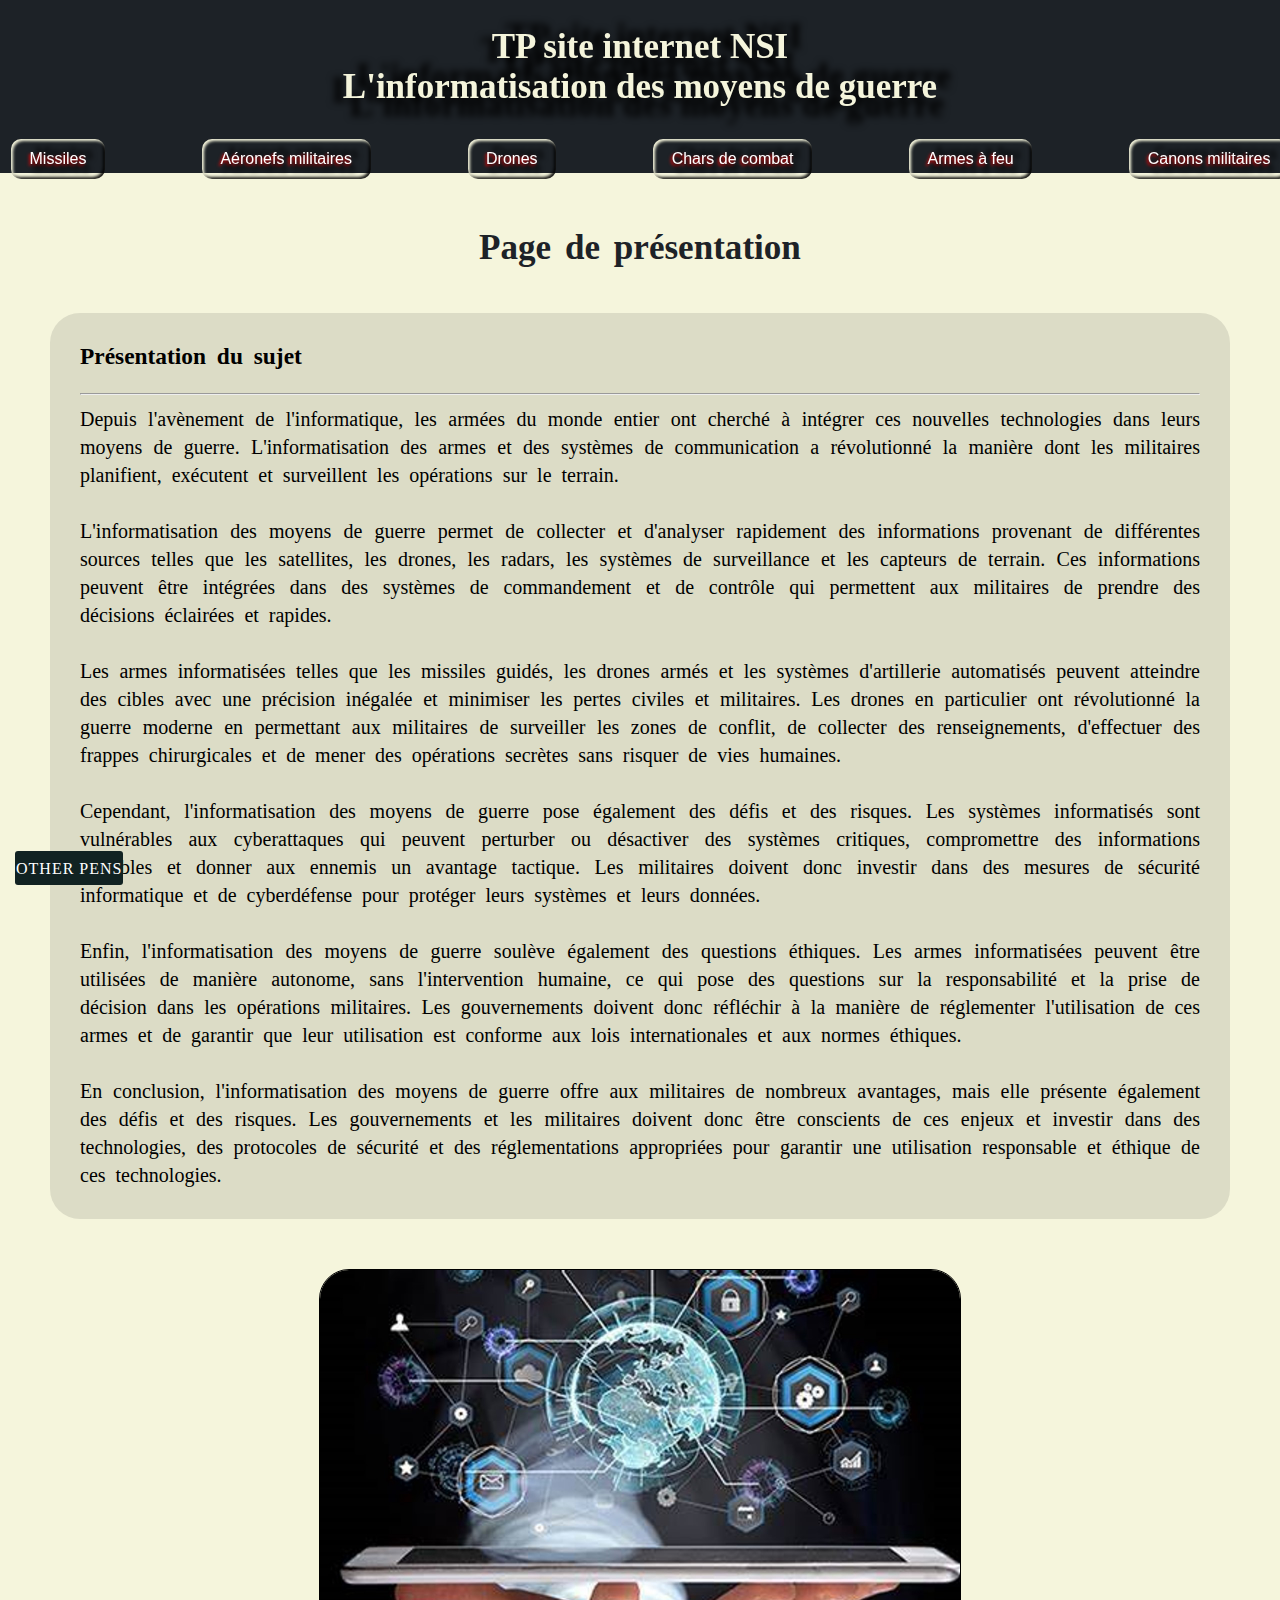
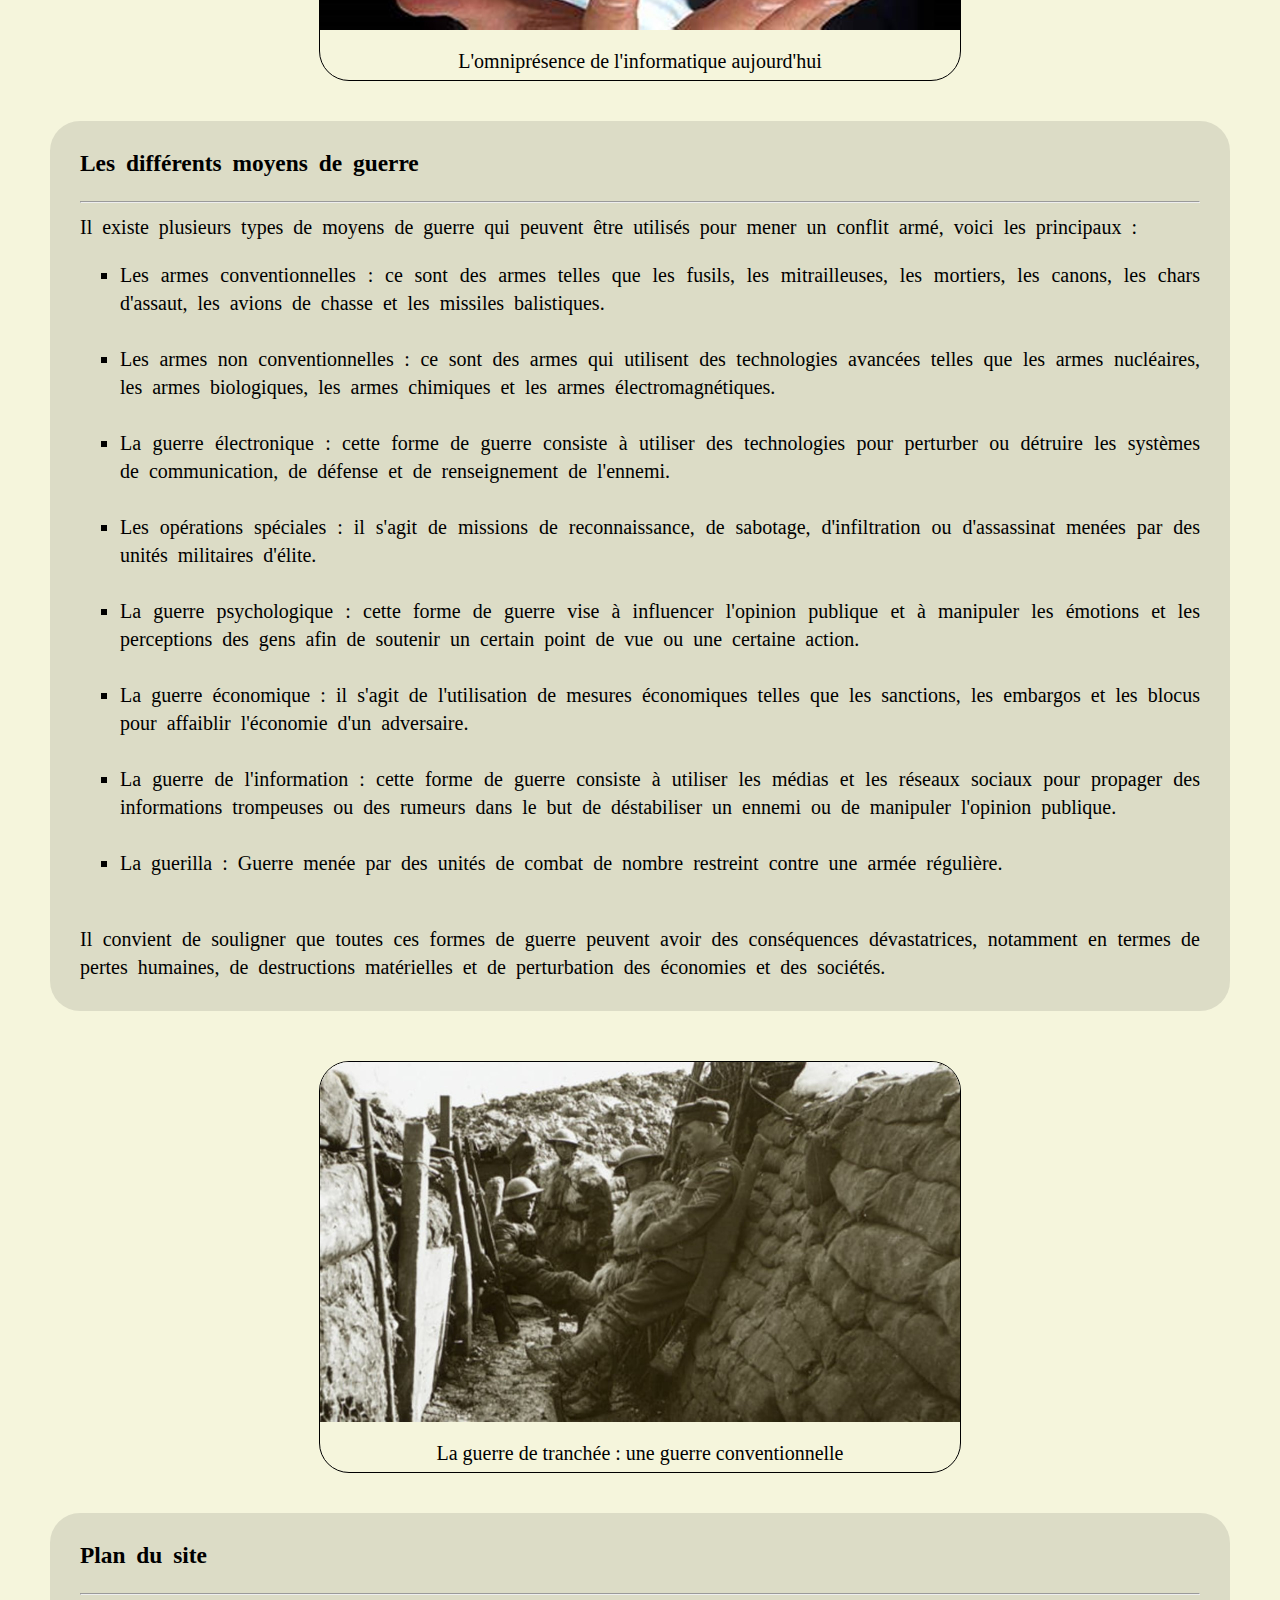
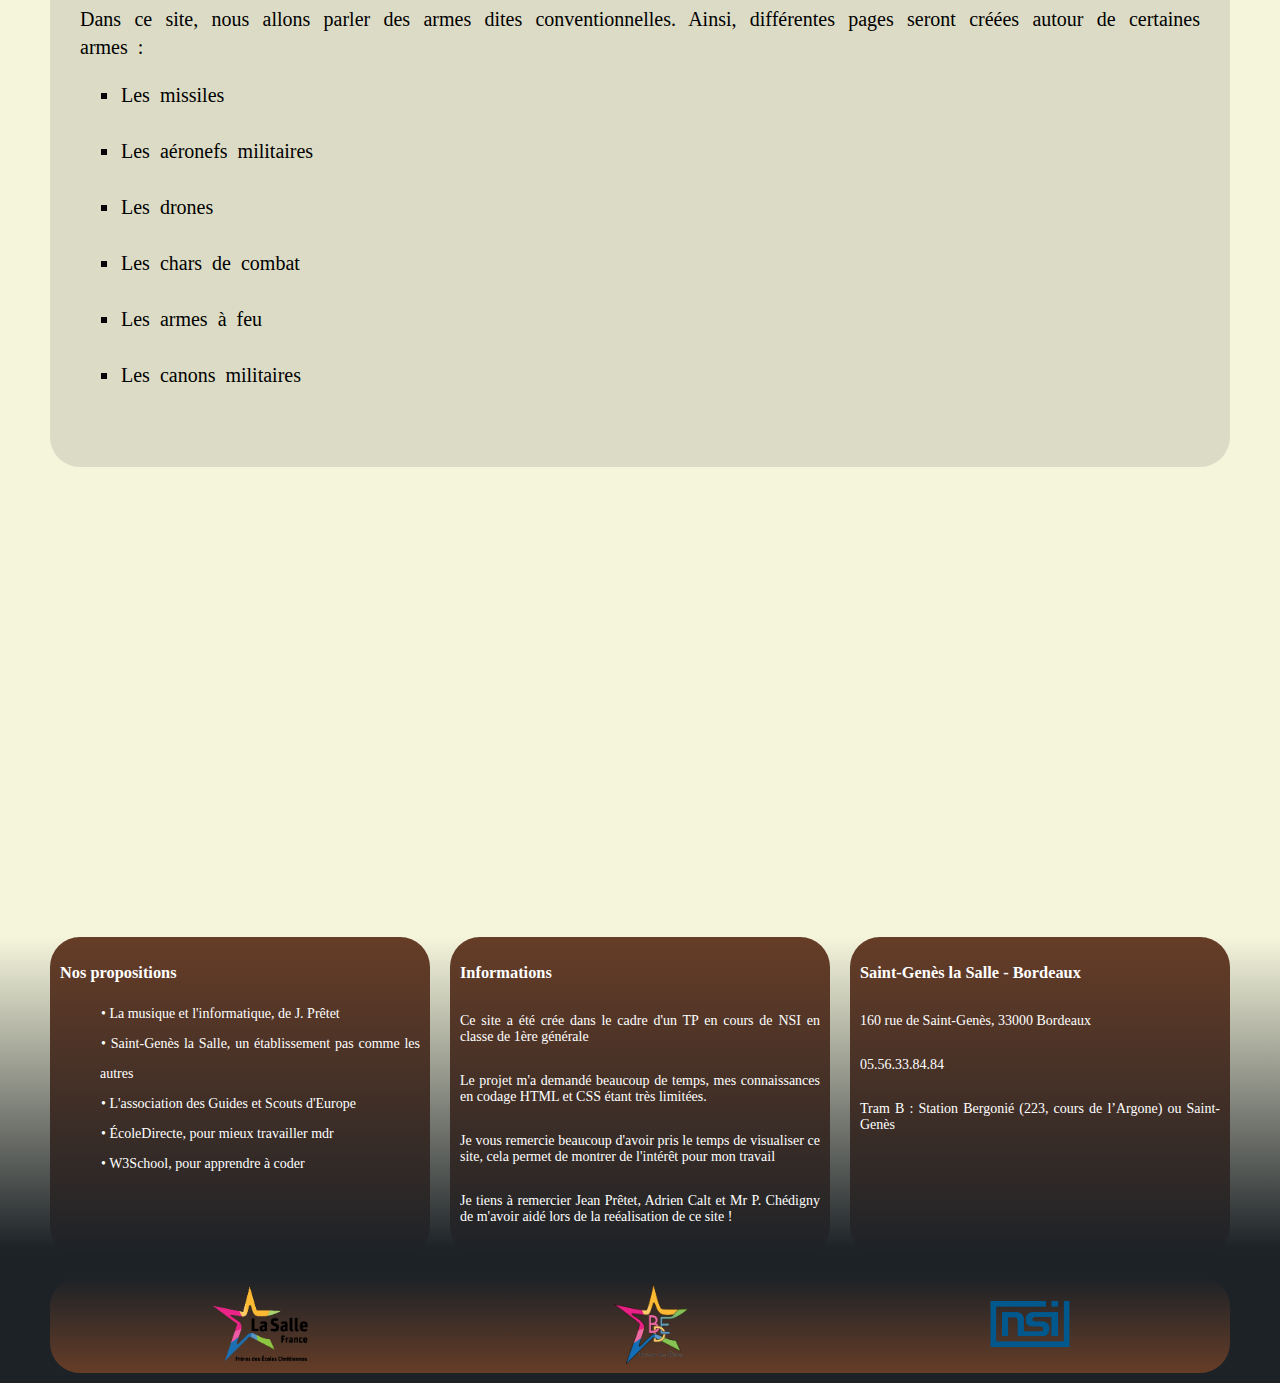
==== index.html @ 7aac9951 "Add files via upload" ====
﻿<!DOCTYPE html>
<html lang="fr">
    <head>
        <title> I ♥ el Ched ! </title>
        <meta charset="utf-8" />
        <link rel="stylesheet" href="code%20css%20essai%20footer.css" >
        <link rel="icon" type="image.png" sizes="50x50" href="tanklogo.jpg">
        <link rel="stylesheet" href="http://fonts.googleapis.com/css?family=Sassy Frass">
    </head>

    <body>
        <div class="entete-de-page"> 
            
            <a href="index.html"><div class="titre">
                 TP site internet NSI<br>L'informatisation des moyens de guerre
            </div></a>
            <div class="bloc-menu">
              <a href="code%20page%20missile%20tete%20chercheuse.html">
                 <button class="favorite styled"
                 type="button">
                 Missiles
              </button></a>
              <a href="code%20page%20avion%20de%20combat%20et%20de%20transport.html">
                 <button class="favorite styled"
                 type="button">
                 Aéronefs militaires
              </button></a>
              <a href="code%20page%20drones.html">
                 <button class="favorite styled"
                 type="button">
                 Drones 
              </button></a>
              <a href="code%20page%20chars%20de%20combat.html">
                 <button class="favorite styled"
                 type="button">
                 Chars de combat
              </button></a>
              <a href="code%20page%20espionnage%20informatique.html">
                 <button class="favorite styled"
                 type="button">
                 Armes à feu
              </button></a>
              <a href="code%20page%20t%C3%A9l%C3%A9communications.html"> 
                 <button class="favorite styled"
                 type="button">
                 Canons militaires
              </button></a>
            </div>
        </div>
        
        <div class="contenu">
            <div class="texte">
                <div class="soustitre">
                    <h3>Page de présentation</h3>
                </div>
    
                <div class="partieun">
                    <h3>Présentation du sujet</h3>
                    <hr>
                    Depuis l'avènement de l'informatique, les armées du monde entier ont cherché à intégrer ces nouvelles technologies dans leurs moyens de guerre. L'informatisation des armes et des systèmes de communication a révolutionné la manière dont les militaires planifient, exécutent et surveillent les opérations sur le terrain.
                    <br><br>
                    L'informatisation des moyens de guerre permet de collecter et d'analyser rapidement des informations provenant de différentes sources telles que les satellites, les drones, les radars, les systèmes de surveillance et les capteurs de terrain. Ces informations peuvent être intégrées dans des systèmes de commandement et de contrôle qui permettent aux militaires de prendre des décisions éclairées et rapides.
                    <br><br>            
                    Les armes informatisées telles que les missiles guidés, les drones armés et les systèmes d'artillerie automatisés peuvent atteindre des cibles avec une précision inégalée et minimiser les pertes civiles et militaires. Les drones en particulier ont révolutionné la guerre moderne en permettant aux militaires de surveiller les zones de conflit, de collecter des renseignements, d'effectuer des frappes chirurgicales et de mener des opérations secrètes sans risquer de vies humaines.
                    <br><br>
                    Cependant, l'informatisation des moyens de guerre pose également des défis et des risques. Les systèmes informatisés sont vulnérables aux cyberattaques qui peuvent perturber ou désactiver des systèmes critiques, compromettre des informations sensibles et donner aux ennemis un avantage tactique. Les militaires doivent donc investir dans des mesures de sécurité informatique et de cyberdéfense pour protéger leurs systèmes et leurs données.
                    <br><br>
                    Enfin, l'informatisation des moyens de guerre soulève également des questions éthiques. Les armes informatisées peuvent être utilisées de manière autonome, sans l'intervention humaine, ce qui pose des questions sur la responsabilité et la prise de décision dans les opérations militaires. Les gouvernements doivent donc réfléchir à la manière de réglementer l'utilisation de ces armes et de garantir que leur utilisation est conforme aux lois internationales et aux normes éthiques.
                    <br><br>
                    En conclusion, l'informatisation des moyens de guerre offre aux militaires de nombreux avantages, mais elle présente également des défis et des risques. Les gouvernements et les militaires doivent donc être conscients de ces enjeux et investir dans des technologies, des protocoles de sécurité et des réglementations appropriées pour garantir une utilisation responsable et éthique de ces technologies.
                </div>
                <div class=photos>
                    <div class=galerie1presentation>
                        <img src="presentation1.jpg" alt="avènement de l'informatique" height="360px"/>
                        <p>L'omniprésence de l'informatique aujourd'hui</p>
                    </div><div class=galerie1presentation>
                        <img src="presentation2.jpg" alt="informatisation armes" height="360px"/>
                        <p>Informatisation des armes de guerre</p>
                    </div><div class=galerie1presentation>
                        <img src="presentation3.jpg" alt="armes intelligentes" height="360px"/>
                        <p>Le développement des armes intelligents au Canada</p>
                    </div><div class=galerie1presentation>
                        <img src="presentation4.jpg" alt="robot militaires" height="360px"/>
                        <p>L'apparation progressive des robots militaires</p>
                    </div> 
                </div>
                <div class="partiedeux">
                    <h3>Les différents moyens de guerre</h3>
                    <hr>
                    Il existe plusieurs types de moyens de guerre qui peuvent être utilisés pour mener un conflit armé, voici les principaux :
                    <ul class="listemoyen">
                        <li>Les armes conventionnelles : ce sont des armes telles que les fusils, les mitrailleuses, les mortiers, les canons, les chars d'assaut, les avions de chasse et les missiles balistiques.</li><br>
                        <li>Les armes non conventionnelles : ce sont des armes qui utilisent des technologies avancées telles que les armes nucléaires, les armes biologiques, les armes chimiques et les armes électromagnétiques.</li><br>
                        <li>La guerre électronique : cette forme de guerre consiste à utiliser des technologies pour perturber ou détruire les systèmes de communication, de défense et de renseignement de l'ennemi.</li><br>
                        <li>Les opérations spéciales : il s'agit de missions de reconnaissance, de sabotage, d'infiltration ou d'assassinat menées par des unités militaires d'élite.</li><br>
                        <li>La guerre psychologique : cette forme de guerre vise à influencer l'opinion publique et à manipuler les émotions et les perceptions des gens afin de soutenir un certain point de vue ou une certaine action.</li><br>
                        <li>La guerre économique : il s'agit de l'utilisation de mesures économiques telles que les sanctions, les embargos et les blocus pour affaiblir l'économie d'un adversaire.</li><br>
                        <li>La guerre de l'information : cette forme de guerre consiste à utiliser les médias et les réseaux sociaux pour propager des informations trompeuses ou des rumeurs dans le but de déstabiliser un ennemi ou de manipuler l'opinion publique.</li><br>
                        <li>La guerilla : Guerre menée par des unités de combat de nombre restreint contre une armée régulière.</li><br>
                    </ul>
                        Il convient de souligner que toutes ces formes de guerre peuvent avoir des conséquences dévastatrices, notamment en termes de pertes humaines, de destructions matérielles et de perturbation des économies et des sociétés.
                </div>
                <div class=photos>
                    <div class=galerie2presentation>
                        <img src="presentation11.jpg" alt="tranchée" height="360px"/>
                        <p>La guerre de tranchée : une guerre conventionnelle</p>
                    </div><div class=galerie2presentation>
                        <img src="presentation12.jpg" alt="nagasaki" height="360px"/>
                        <p>Les bombes nucléaire sur le Japon : une guerre non-conventionnelle</p>
                    </div><div class=galerie2presentation>
                        <img src="presentation13.jpg" alt="opération barkhane" height="360px"/>
                        <p>Opération Barkhane : les forces spéciales françaises au Sahel</p>
                    </div><div class=galerie2presentation>
                        <img src="presentation14.jpg" alt="gueriila espagnole" height="360px"/>
                        <p>La guerilla espagnole contre l'armée napoléonienne</p>
                    </div>                    
                </div>
                <div class="partietrois">
                    <h3>Plan du site</h3>
                    <hr>
                    Dans ce site, nous allons parler des armes dites conventionnelles. Ainsi, différentes pages seront créées autour de certaines armes : 
                    <ul class="plandusite">
                        <li><a href="code%20page%20missile%20tete%20chercheuse.html">Les missiles</a></li><br>
                        <li><a href="code%20page%20avion%20de%20combat%20et%20de%20transport.html">Les aéronefs militaires</a></li><br>
                        <li><a href="code%20page%20drones.html">Les drones</a></li><br>
                        <li><a href="code%20page%20chars%20de%20combat.html">Les chars de combat</a></li><br>
                        <li><a href="code%20page%20espionnage%20informatique.html">Les armes à feu</a></li><br>
                        <li><a href="code%20page%20t%C3%A9l%C3%A9communications.html">Les canons militaires</a></li><br>
                    </ul>
                </div>
            </div>
            <div class="citation">
                 <h1>Soutenir la paix contre la guerre cela équivaut à soutenir la raison contre la folie.</h1><br><h1>Edmond Thiaudière - La soif du juste (1895)</h1>
                 <a target="_blank" href="http://codepen.io/Moslim/" class="white-mode">OTHER PENS</a>
            </div>
        </div>
        
        <footer>
            <div class="contenu-footer">
                <div class="propos">
                    <h3>Nos propositions</h3>
                    <ul class="liste-prop">
                        <li><a href="https://jeanprt.github.io/index.html" target="_blank">• La musique et l'informatique, de J. Prêtet</a></li>
                        <li><a href="https://www.saint-genes.com/" target="_blank">• Saint-Genès la Salle, un établissement pas comme les autres</a></li>
                        <li><a href= "https://www.scouts-europe.org/" target="_blank">• L'association des Guides et Scouts d'Europe</a></li>
                        <li><a href="https://www.ecoledirecte.com/" target="_blank">• ÉcoleDirecte, pour mieux travailler mdr</a></li>
                        <li><a href="https://www.w3schools.com/" target="_blank">• W3School, pour apprendre à coder</a></li>
                    </ul>
                </div>
                <div class="infos">
                    <h3>Informations</h3>
                    <p>Ce site a été crée dans le cadre d'un TP en cours de NSI en classe de 1ère générale</p>
                    <p>Le projet m'a demandé beaucoup de temps, mes connaissances en codage HTML et CSS étant très limitées.</p>
                    <p>Je vous remercie beaucoup d'avoir pris le temps de visualiser ce site, cela permet de montrer de l'intérêt pour mon travail</p>
                    <p>Je tiens à remercier Jean Prêtet, Adrien Calt et Mr P. Chédigny de m'avoir aidé lors de la reéalisation de ce site !</p>
                </div>
                <div class="contact">
                    <h3>Saint-Genès la Salle - Bordeaux</h3>
                    <p>160 rue de Saint-Genès, 33000 Bordeaux</p>
                    <p>05.56.33.84.84</p>
                    <p>Tram B : Station Bergonié (223, cours de l’Argone) ou Saint-Genès</p>
                    </div>
            </div>
            <div class="logos">
                    <a href="https://lasallefrance.fr/" target="_blank"><img src="LaSalle.png" height="80"/></a>
                    <a href="https://www.instagram.com/saintgenes.bde/" target="_blank"><img src="BDE.png" height="80"/></a> 
                <a href="https://www.education.gouv.fr/reussir-au-lycee/la-specialite-numerique-et-sciences-informatiques-au-bac-325448" target="_blank"><img src="OIP.jpeg" height="80"/></a>
            </div>
        </footer>
    </body>
</html>
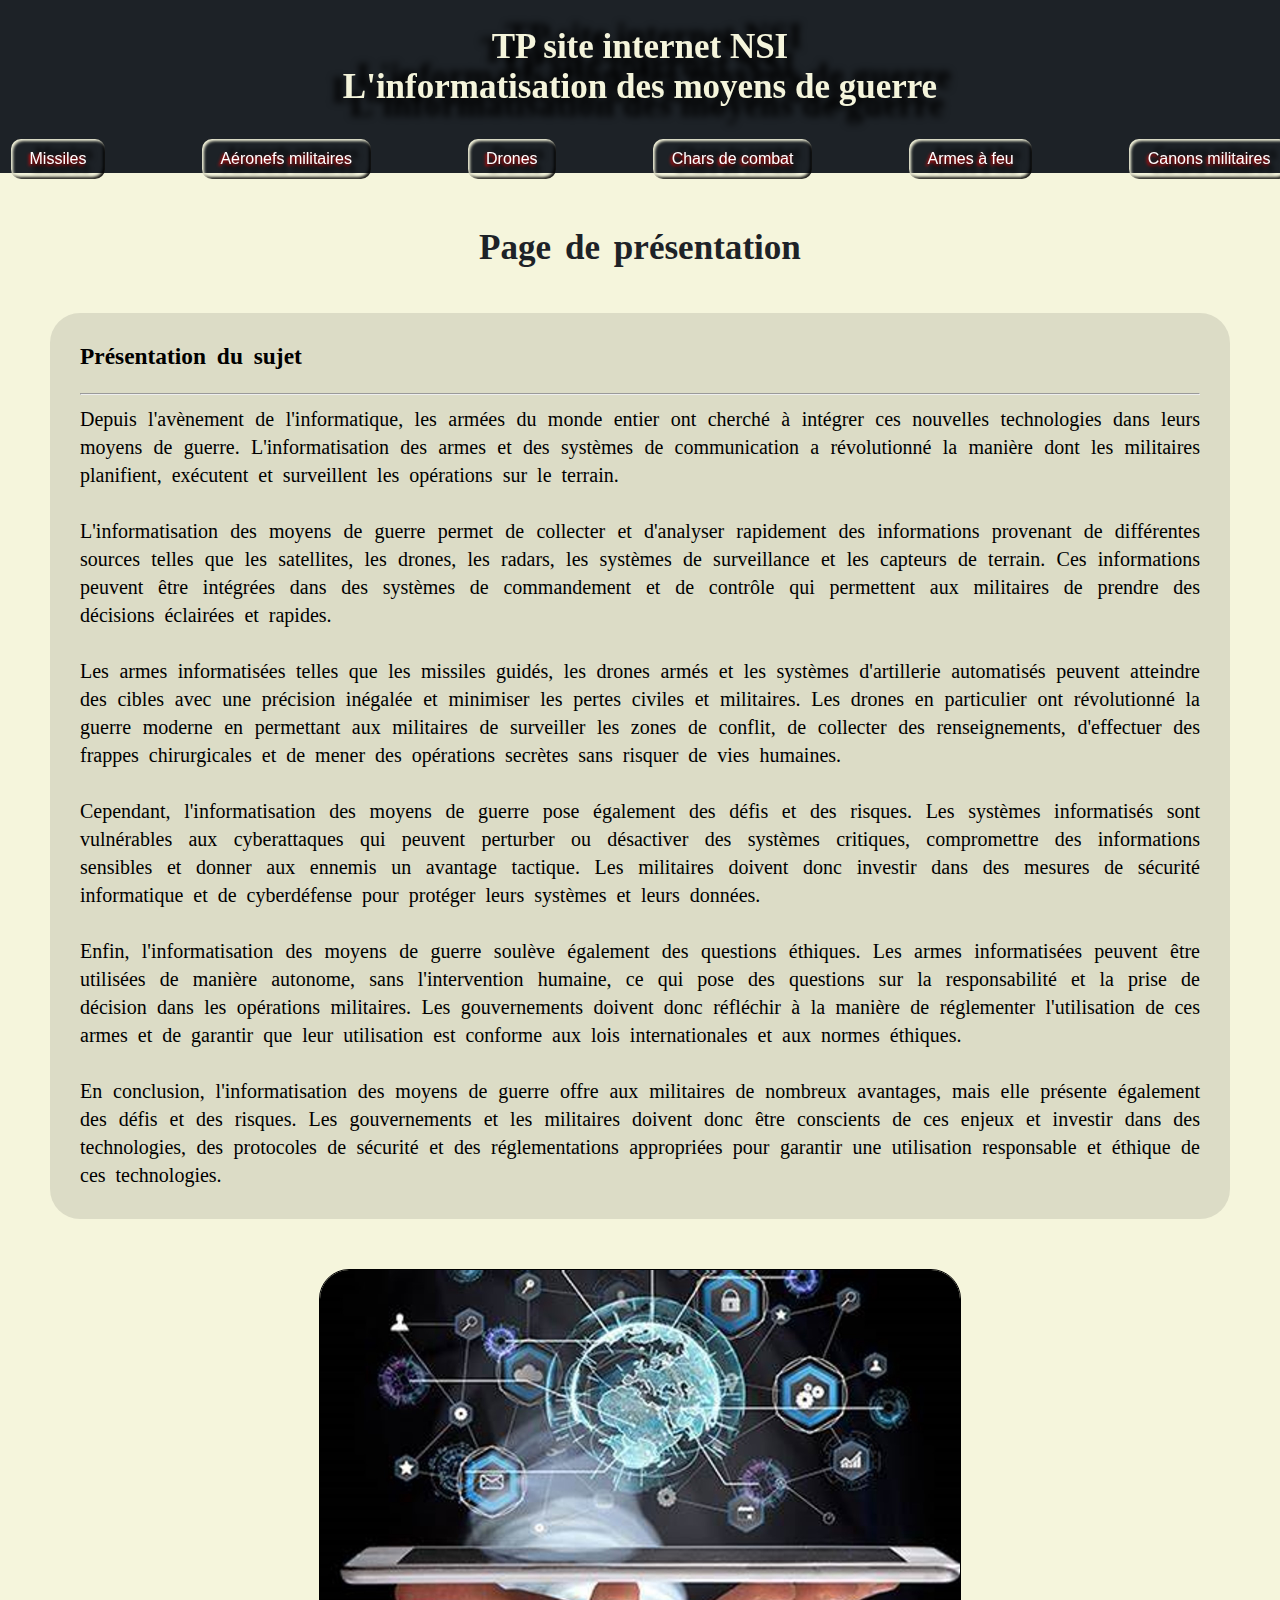
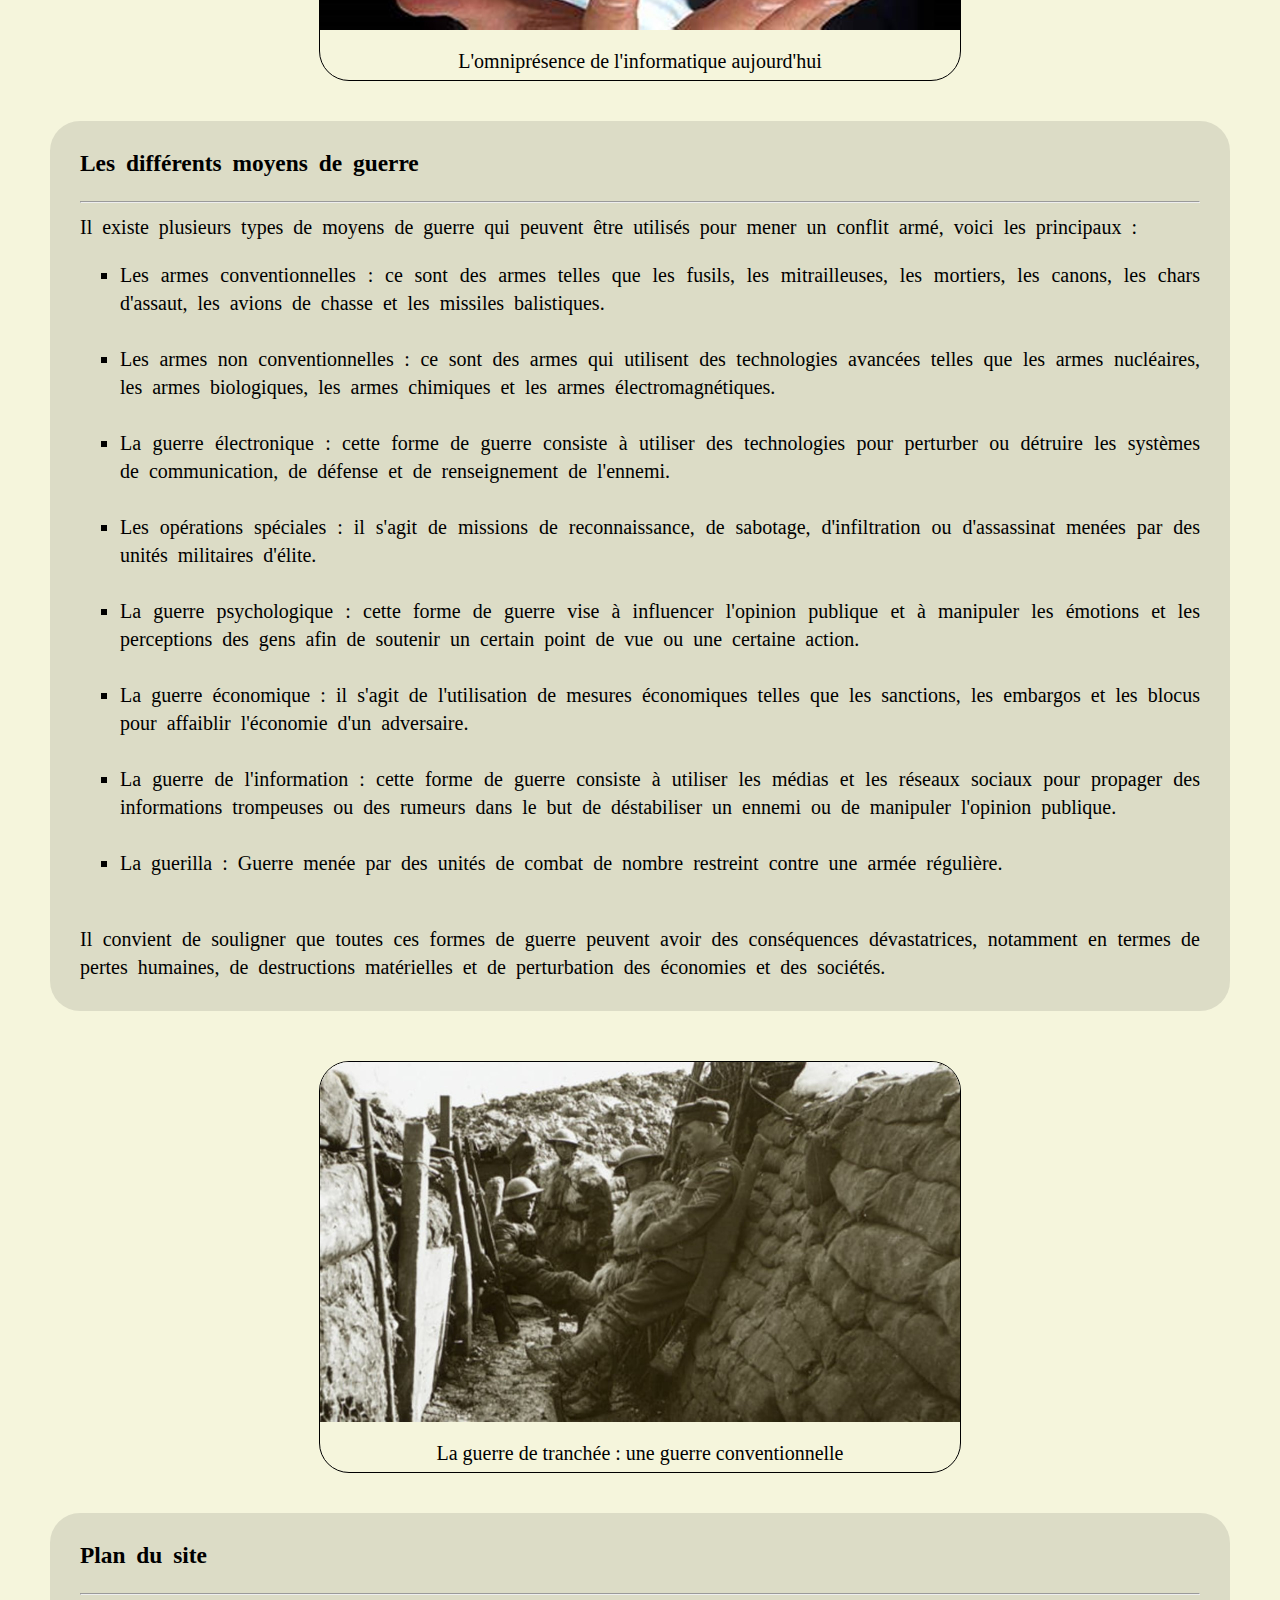
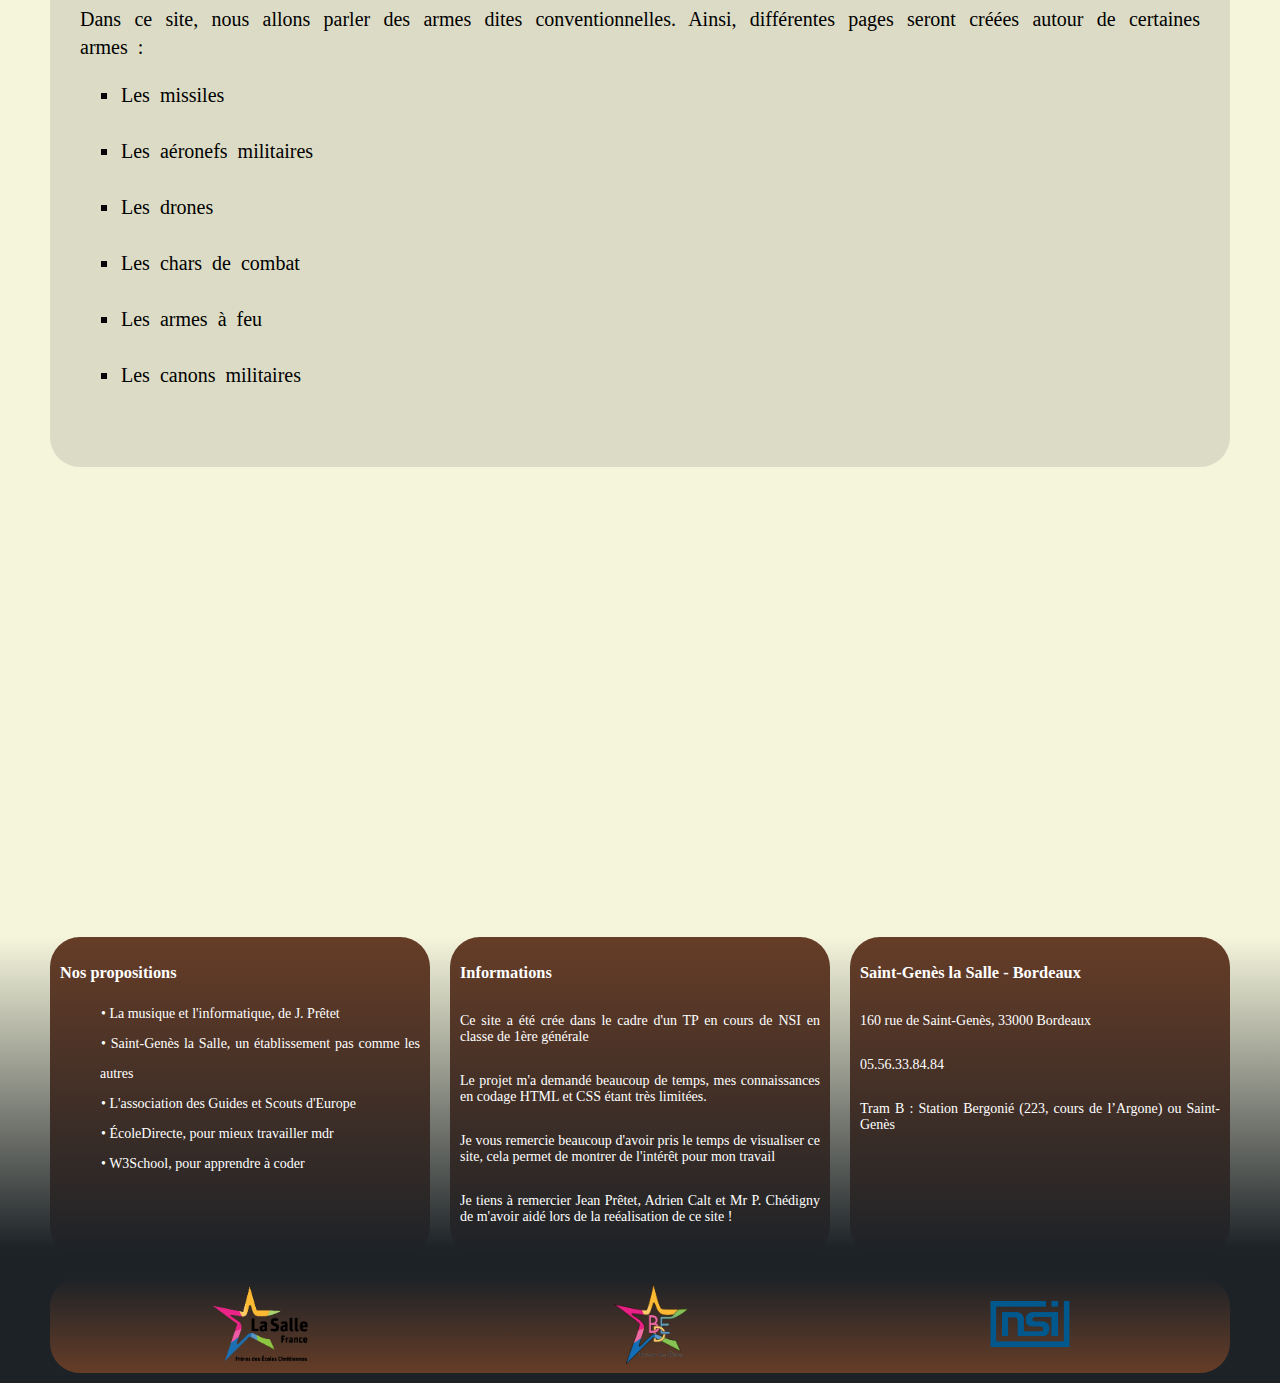
==== commit e8bb0ae8: "Add files via upload" ====
--- a/index.html
+++ b/index.html
@@ -131,7 +131,7 @@
             </div>
             <div class="citation">
                  <h1>Soutenir la paix contre la guerre cela équivaut à soutenir la raison contre la folie.</h1><br><h1>Edmond Thiaudière - La soif du juste (1895)</h1>
-                 <a target="_blank" href="http://codepen.io/Moslim/" class="white-mode">OTHER PENS</a>
+                
             </div>
         </div>
         
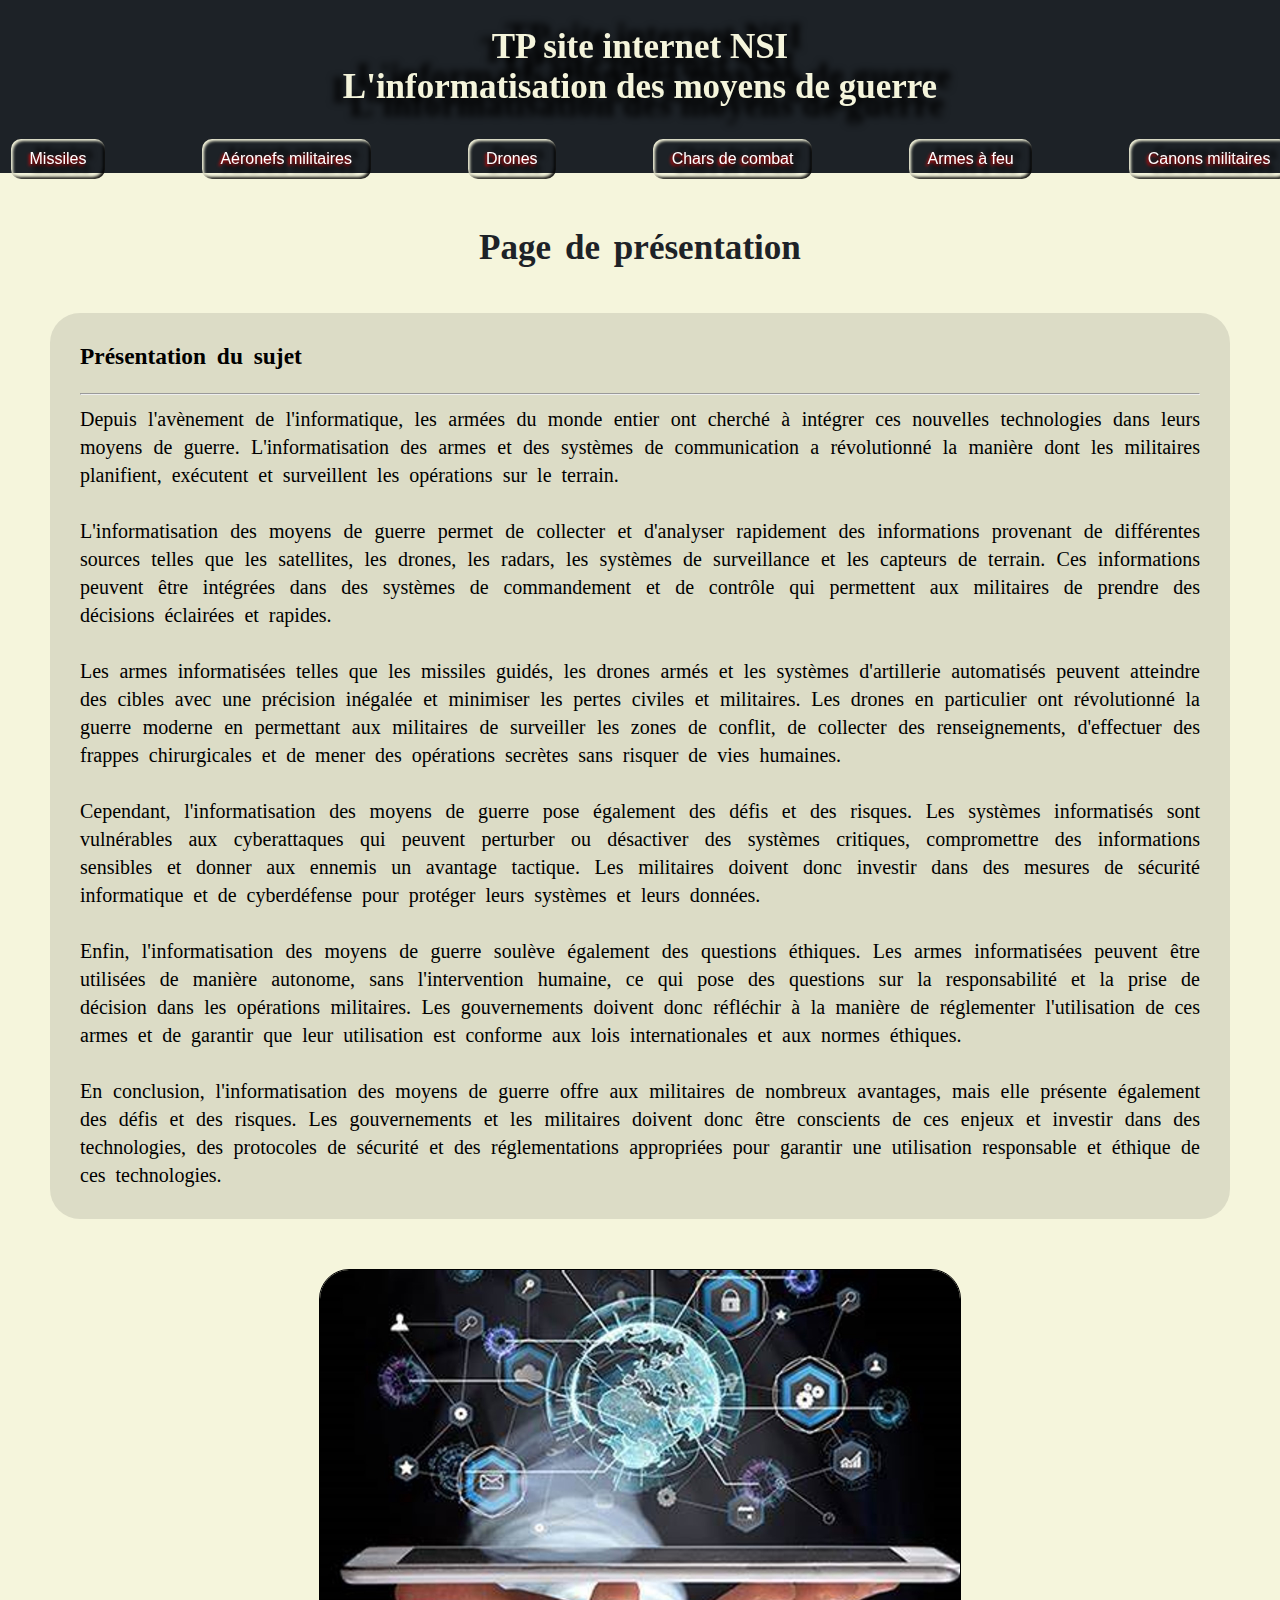
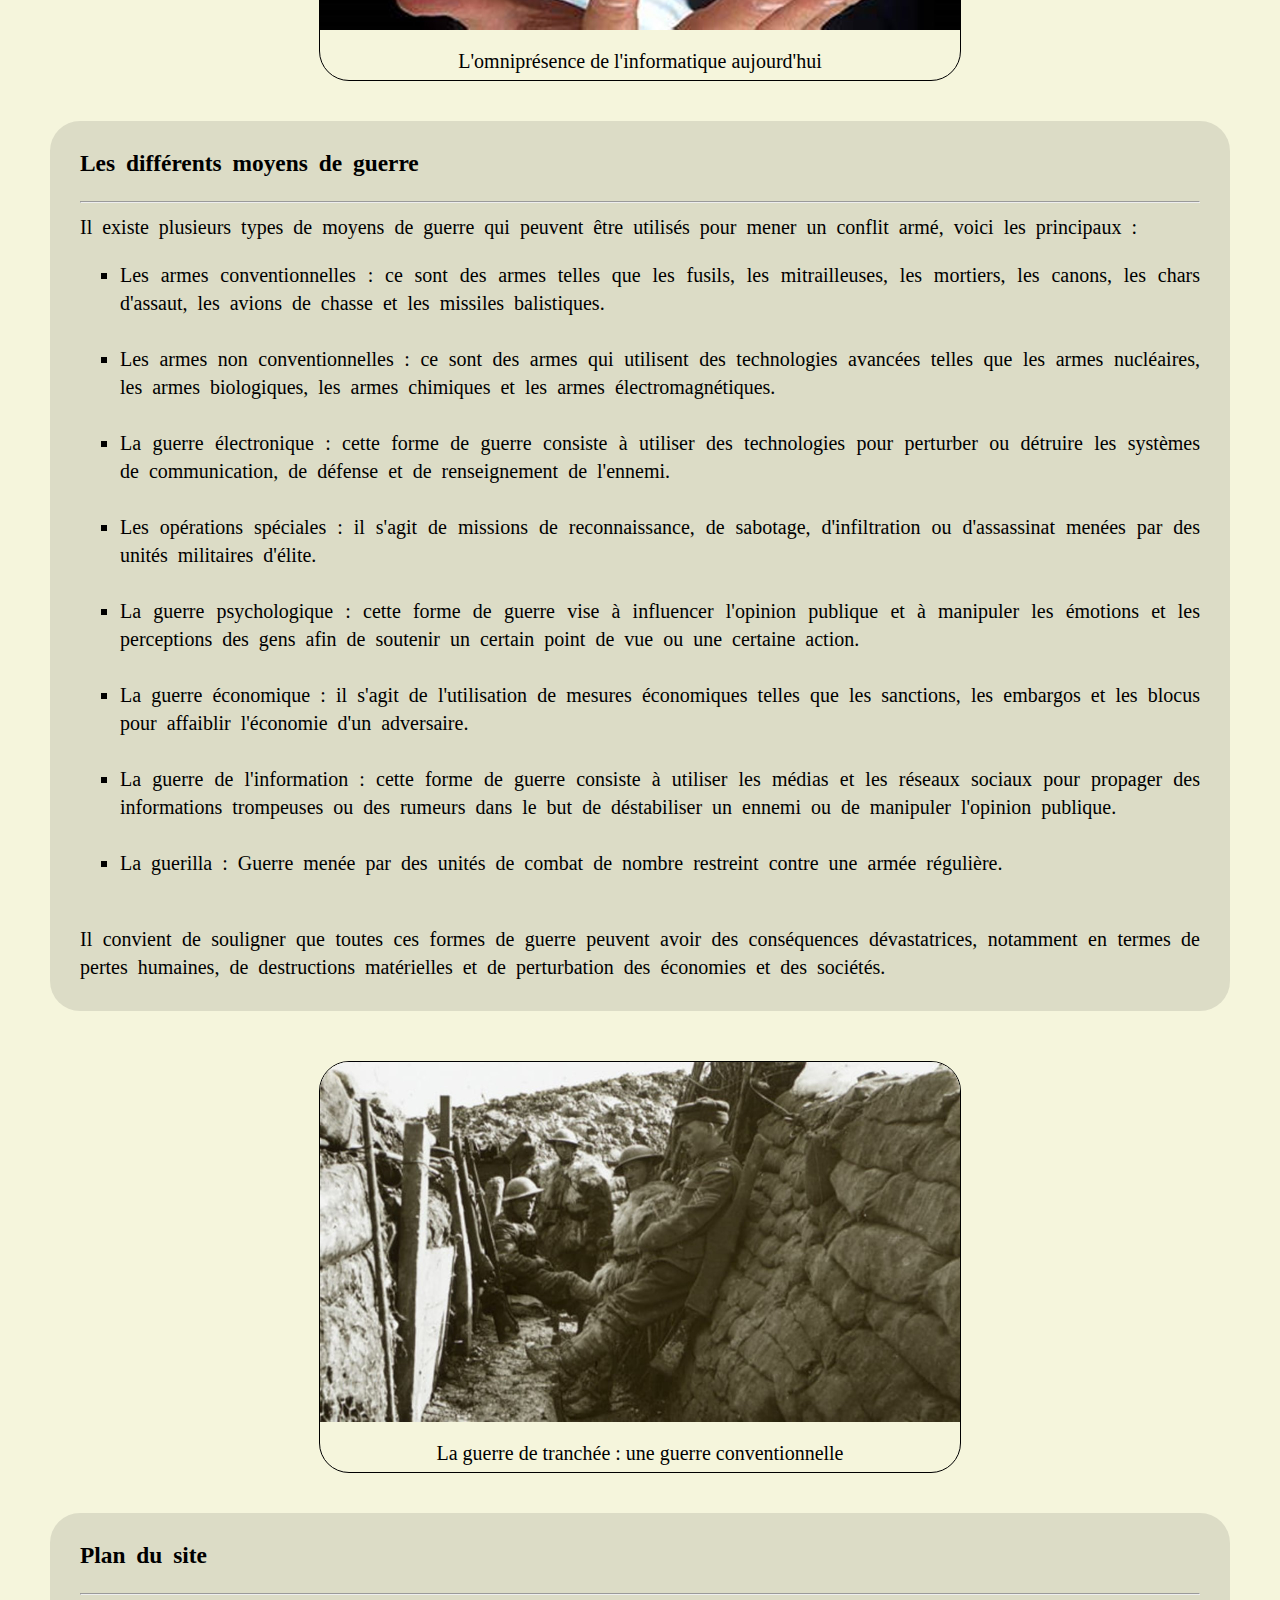
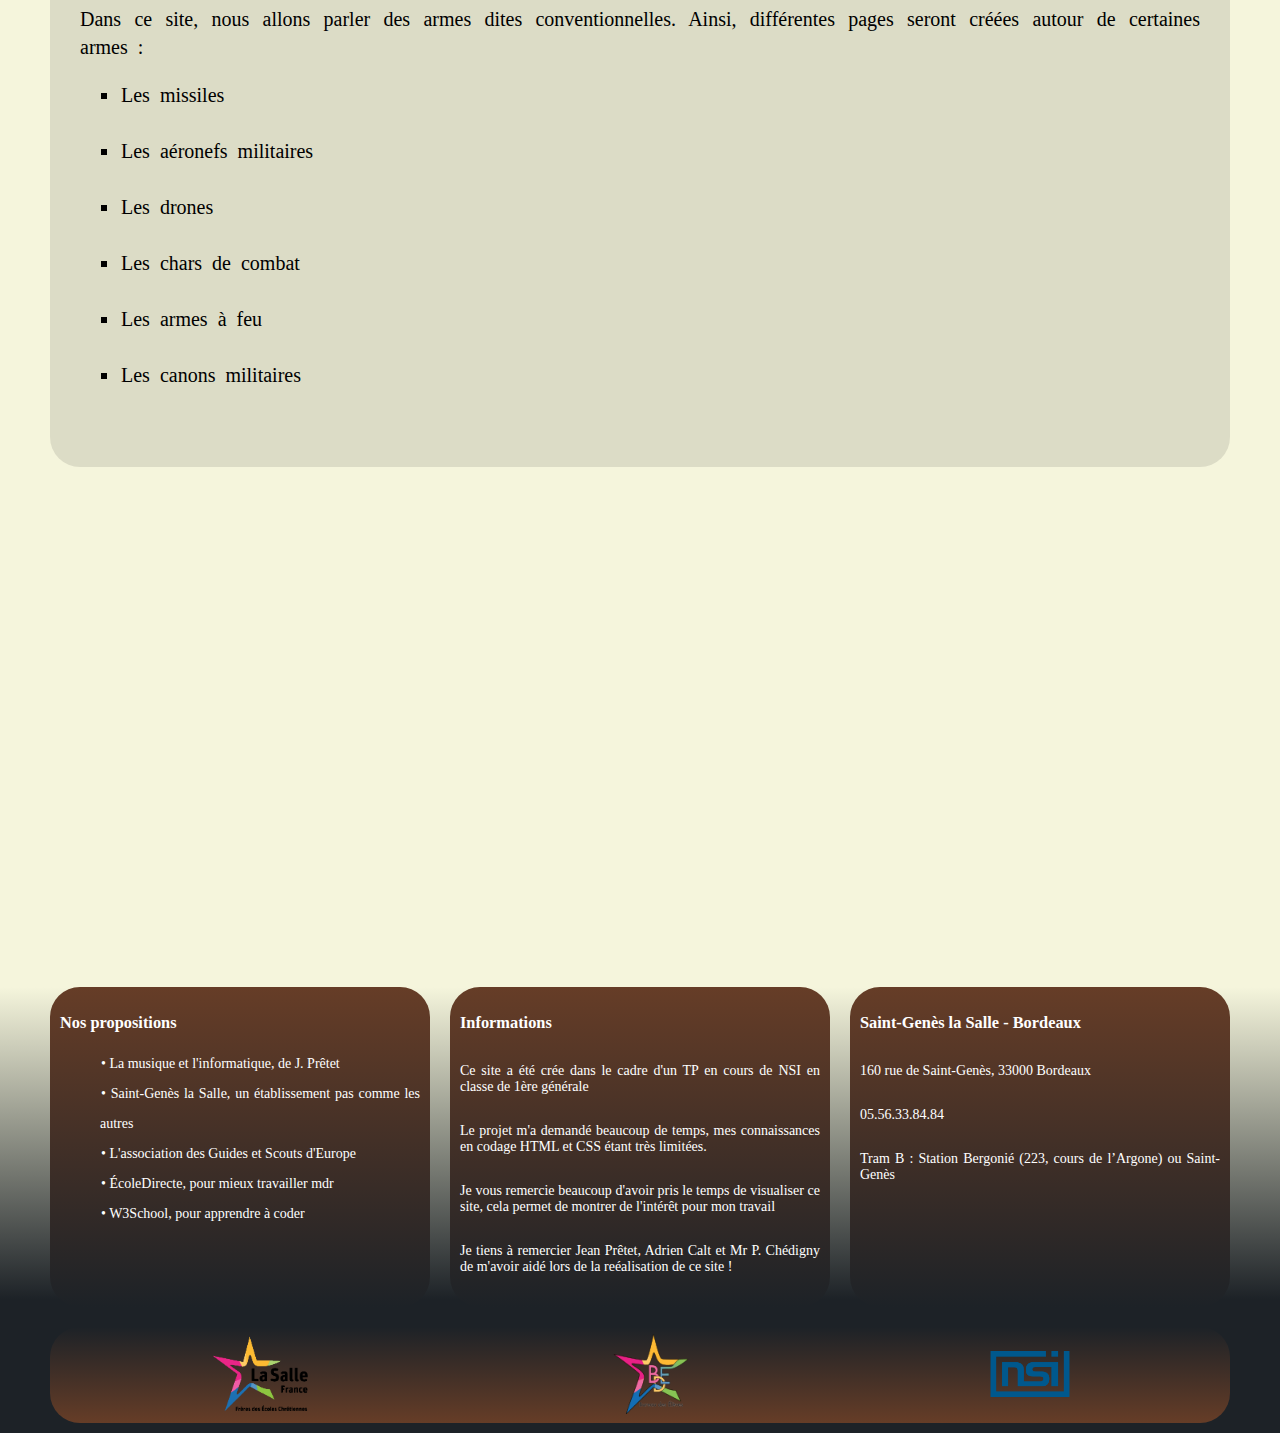
==== commit f80de412: "Add files via upload" ====
--- a/index.html
+++ b/index.html
@@ -3,7 +3,7 @@
     <head>
         <title> I ♥ el Ched ! </title>
         <meta charset="utf-8" />
-        <link rel="stylesheet" href="code%20css%20essai%20footer.css" >
+        <link rel="stylesheet" href="code%20css%20site%20internet.css" >
         <link rel="icon" type="image.png" sizes="50x50" href="tanklogo.jpg">
         <link rel="stylesheet" href="http://fonts.googleapis.com/css?family=Sassy Frass">
     </head>
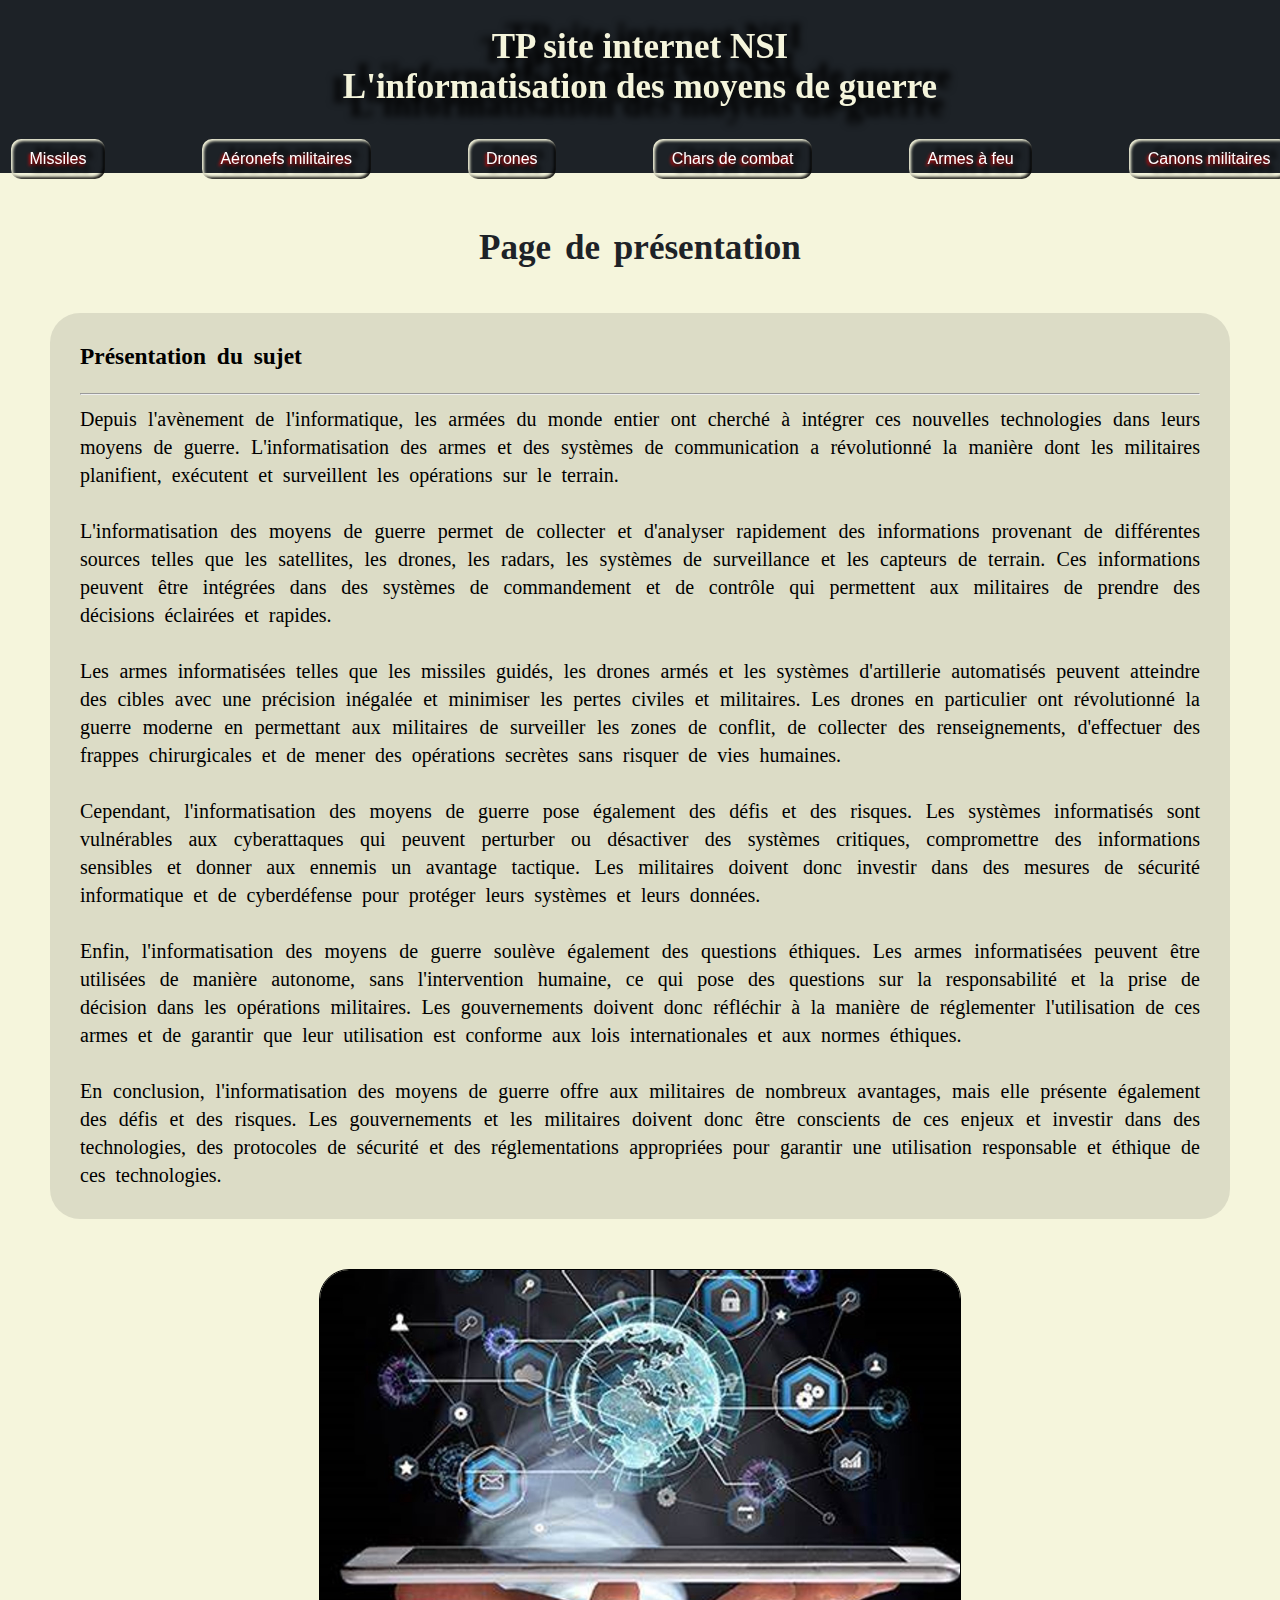
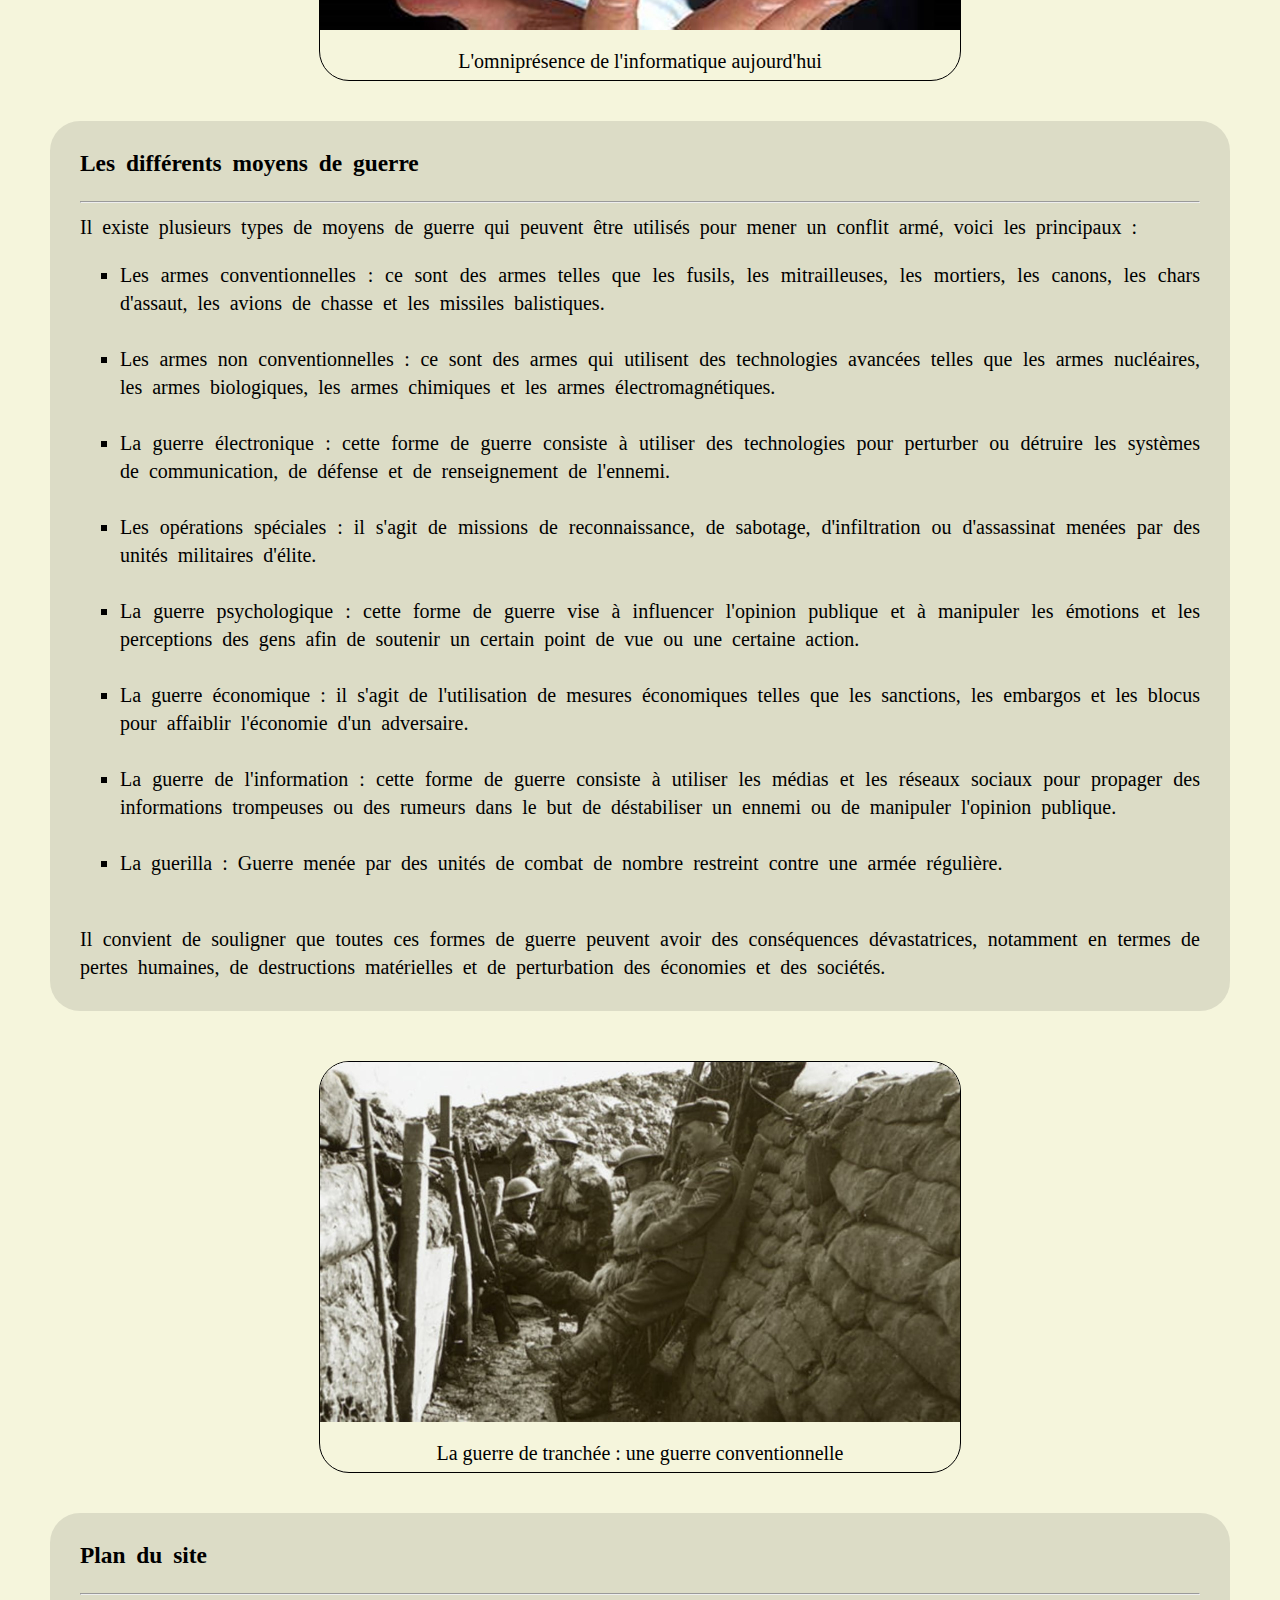
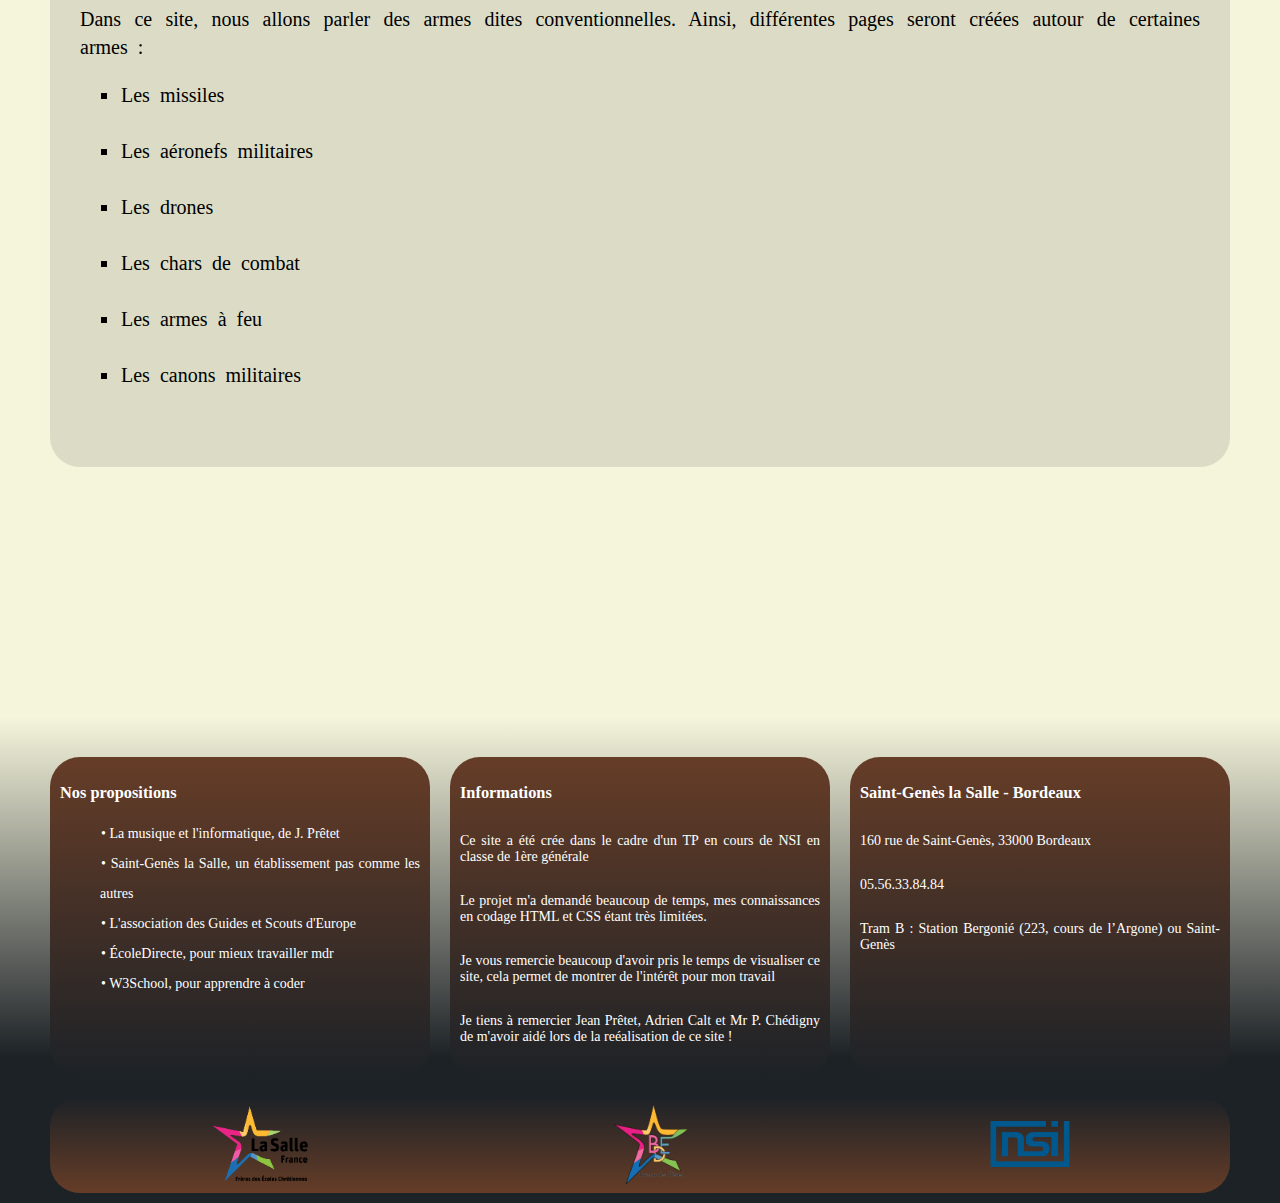
==== commit f1483313: "Add files via upload" ====
--- a/index.html
+++ b/index.html
@@ -130,7 +130,7 @@
                 </div>
             </div>
             <div class="citation">
-                 <h1>Soutenir la paix contre la guerre cela équivaut à soutenir la raison contre la folie.</h1><br><h1>Edmond Thiaudière - La soif du juste (1895)</h1>
+                 <h1>Soutenir la paix contre la guerre cela équivaut à soutenir la raison contre la folie.<br><br>Edmond Thiaudière - La soif du juste (1895)</h1>
                 
             </div>
         </div>
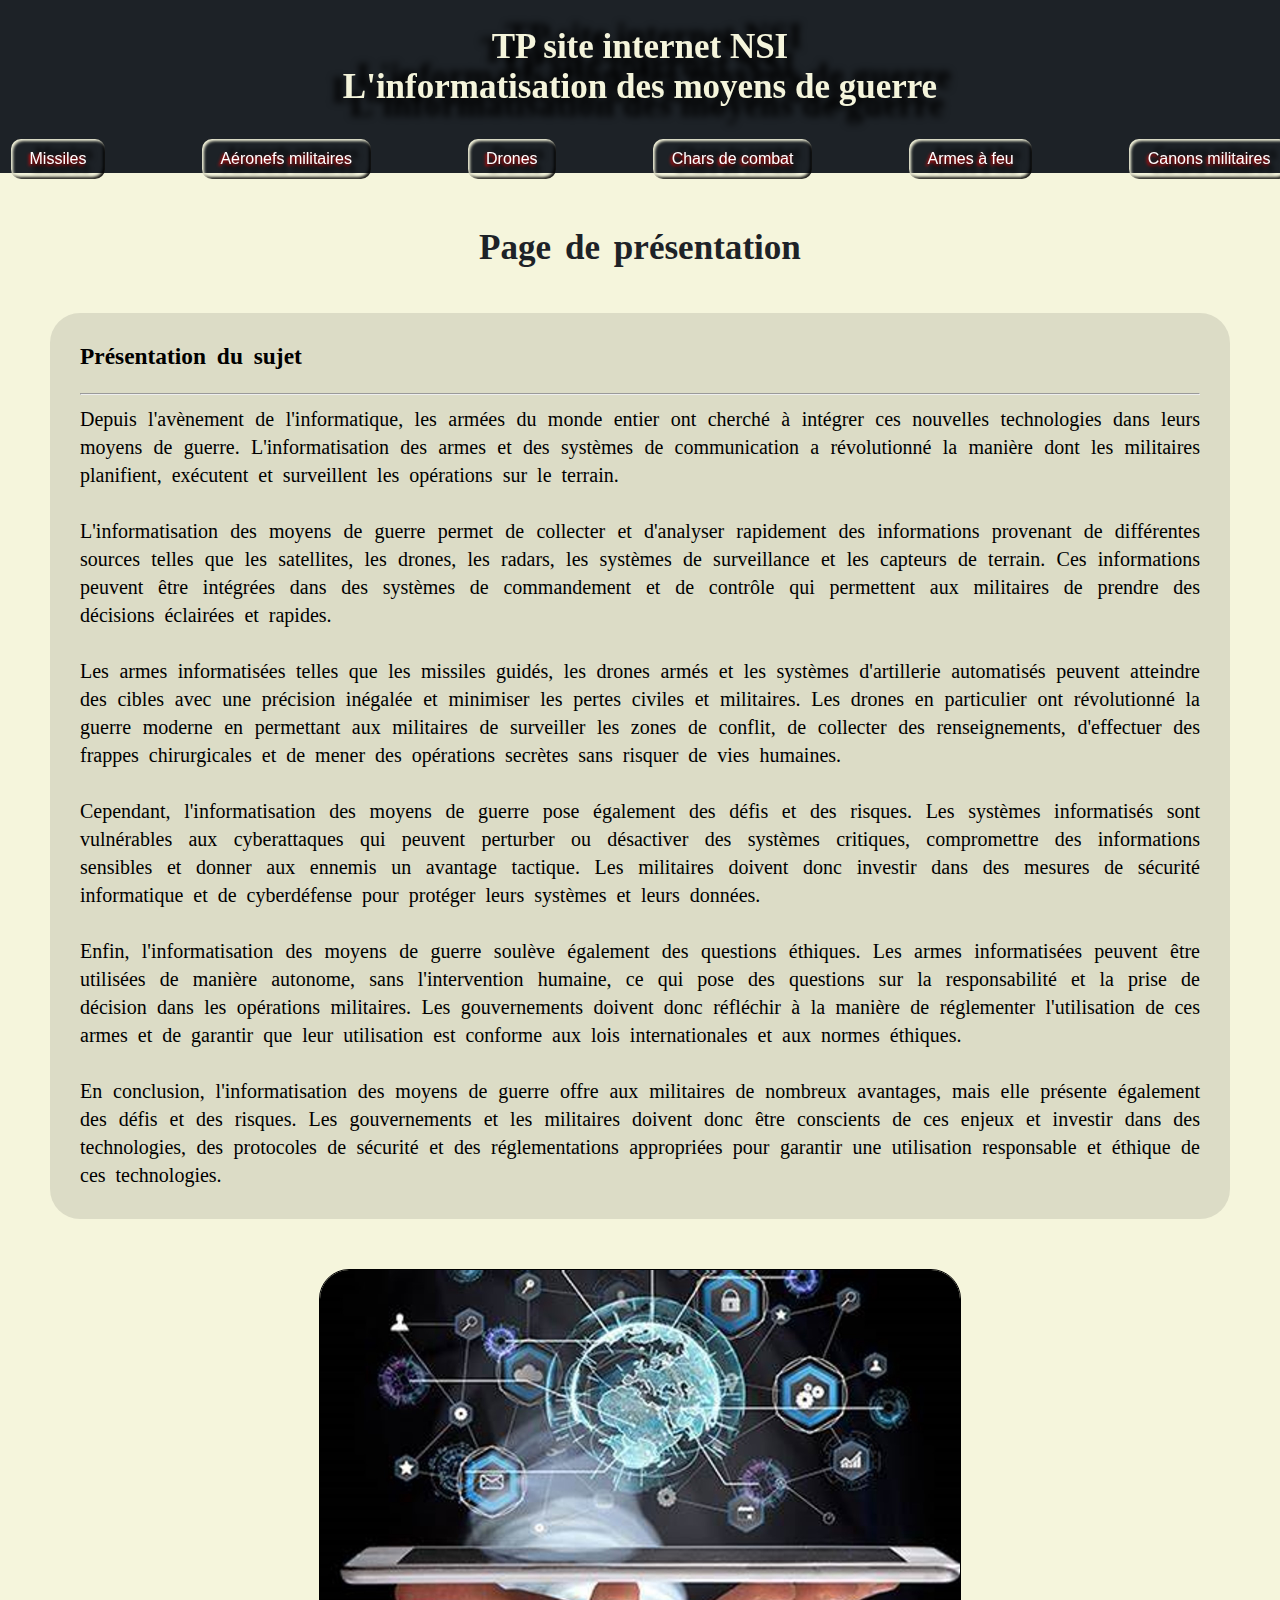
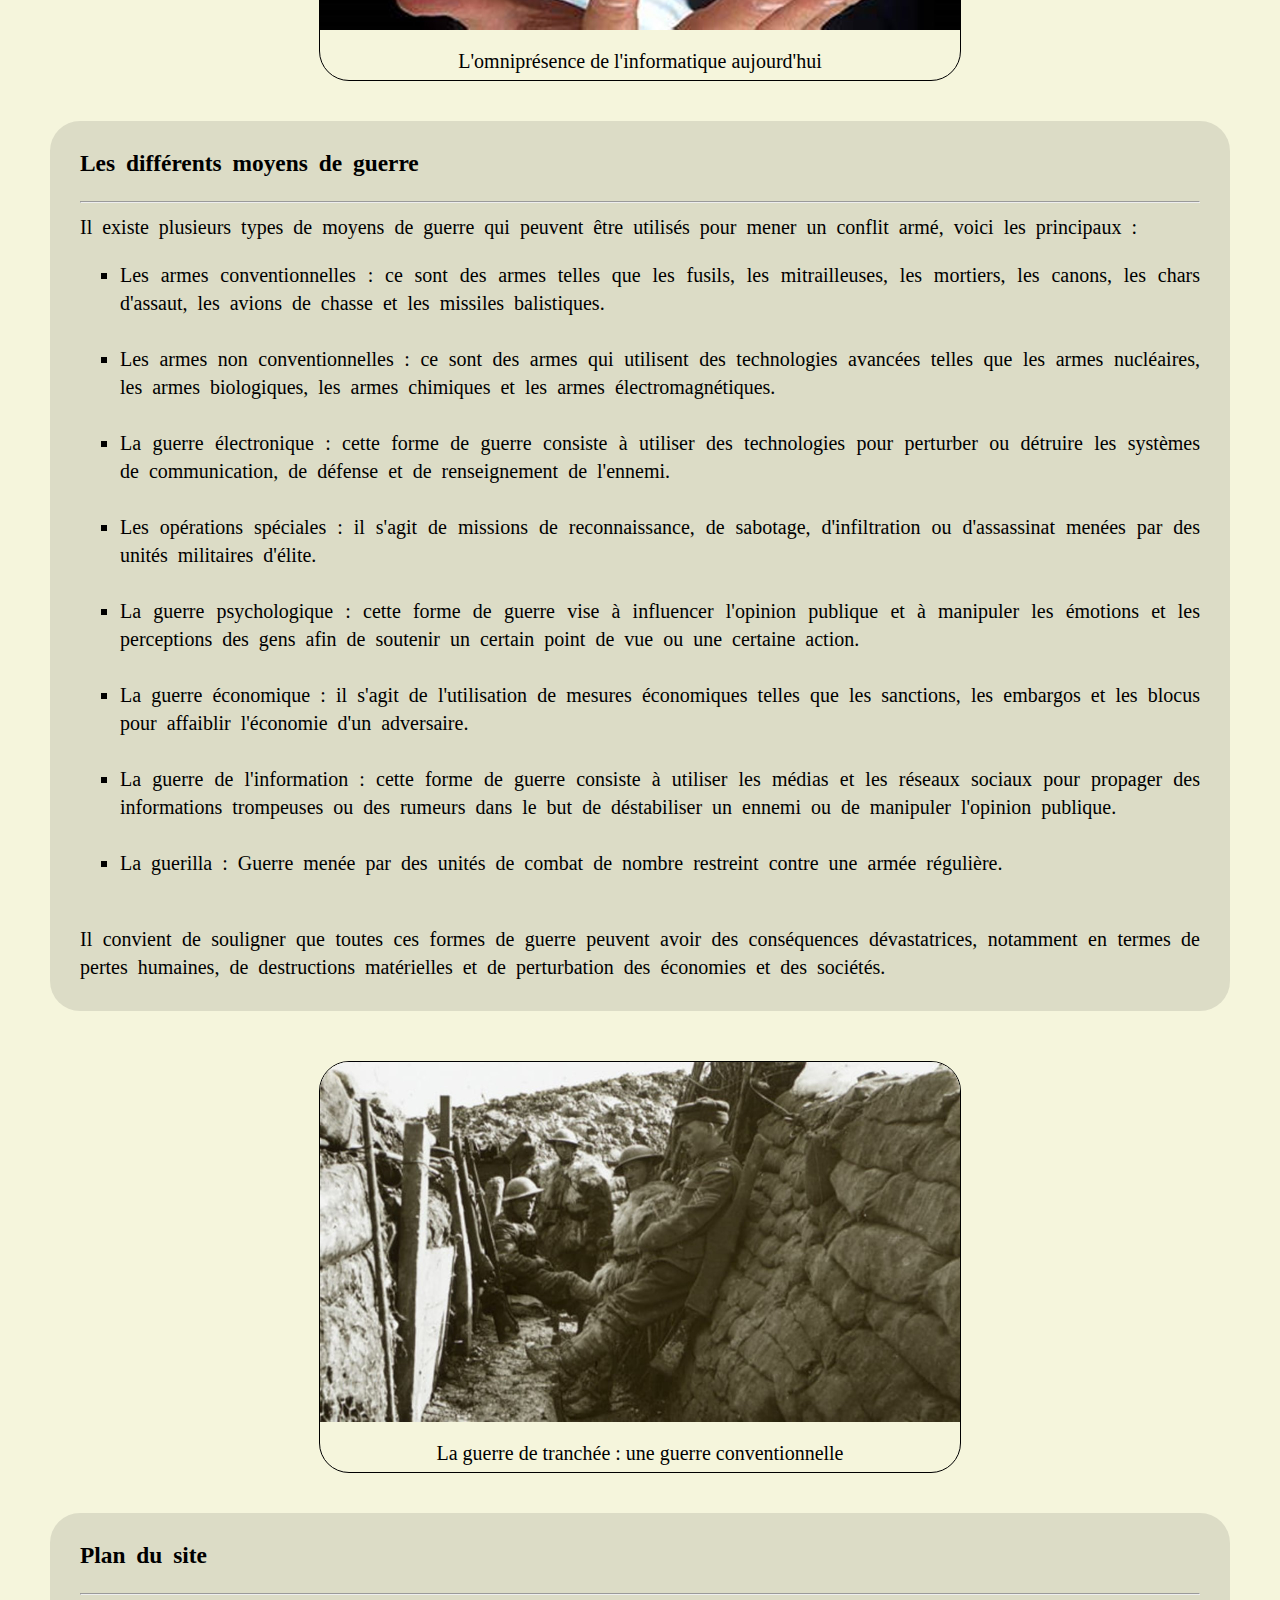
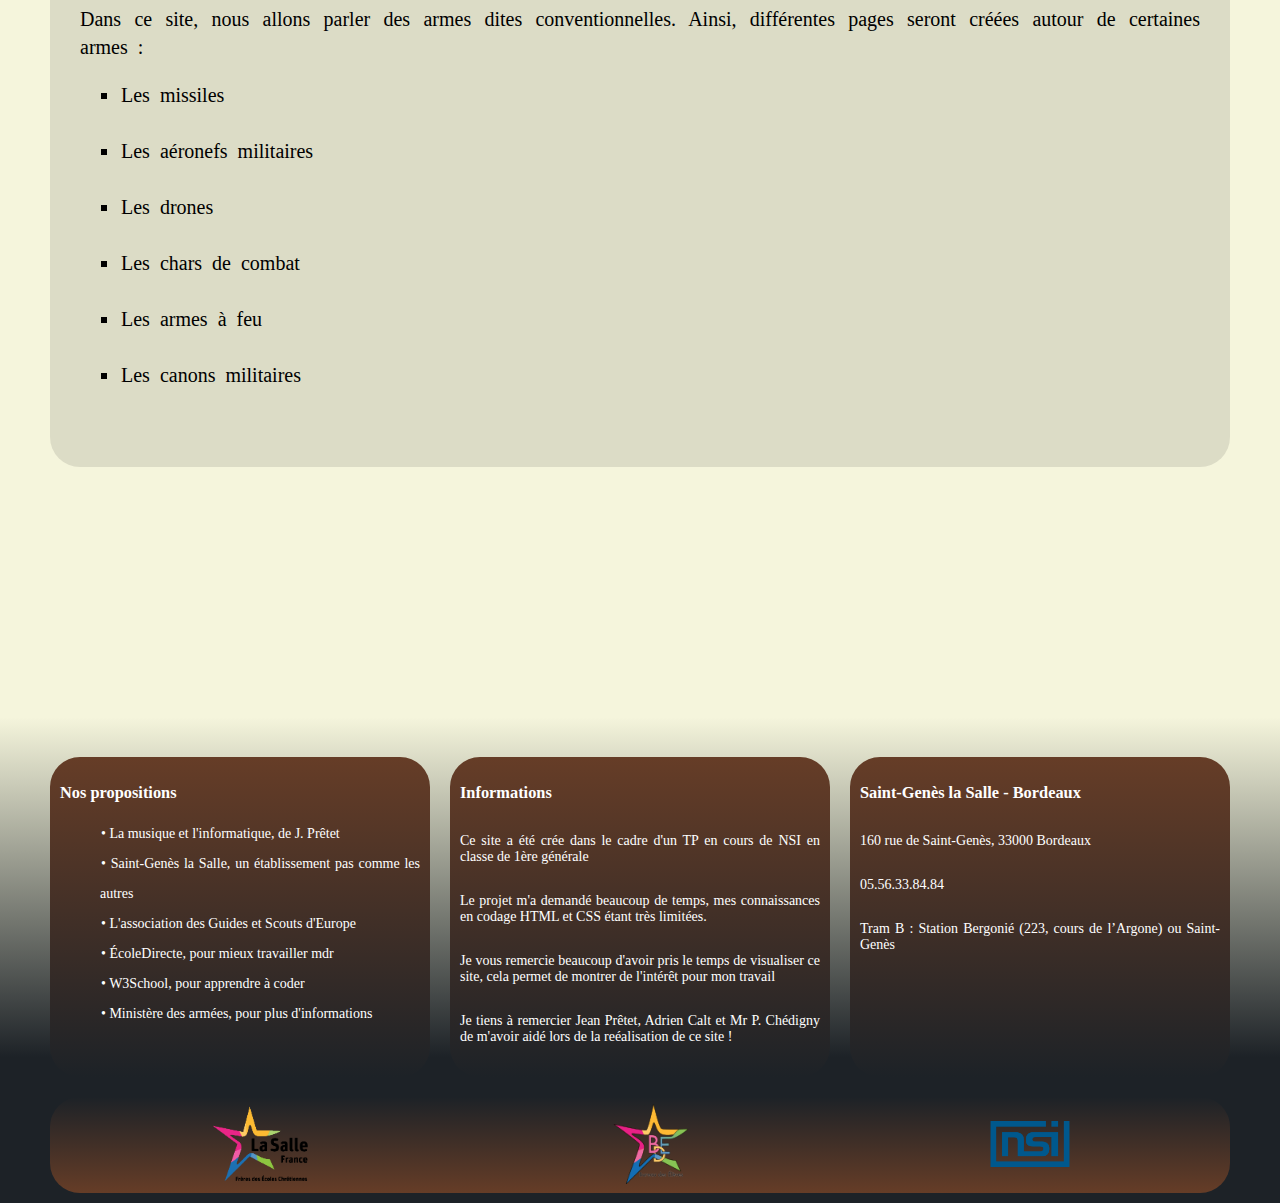
==== commit 4e9e2d42: "Add files via upload" ====
--- a/index.html
+++ b/index.html
@@ -145,6 +145,7 @@
                         <li><a href= "https://www.scouts-europe.org/" target="_blank">• L'association des Guides et Scouts d'Europe</a></li>
                         <li><a href="https://www.ecoledirecte.com/" target="_blank">• ÉcoleDirecte, pour mieux travailler mdr</a></li>
                         <li><a href="https://www.w3schools.com/" target="_blank">• W3School, pour apprendre à coder</a></li>
+                        <li><a href="https://www.defense.gouv.fr/" target="_blank">• Ministère des armées, pour plus d'informations</a></li>
                     </ul>
                 </div>
                 <div class="infos">
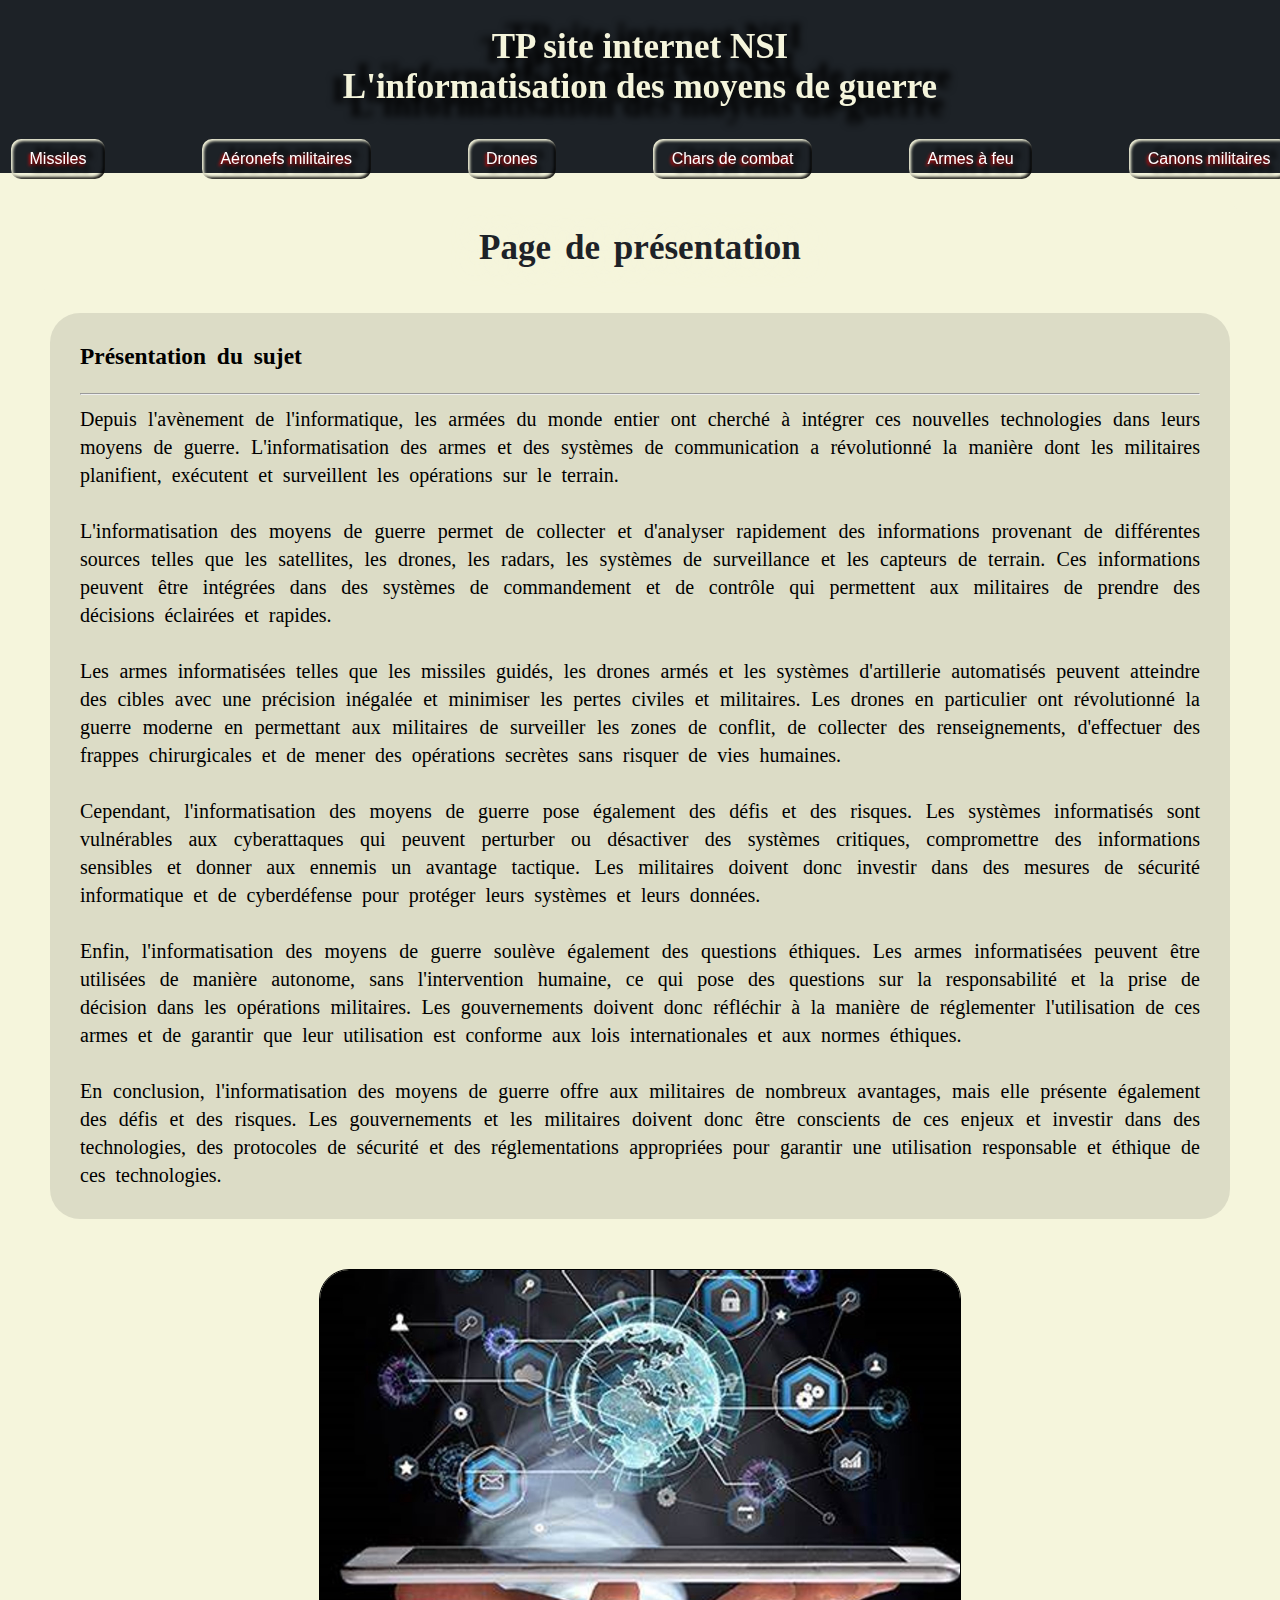
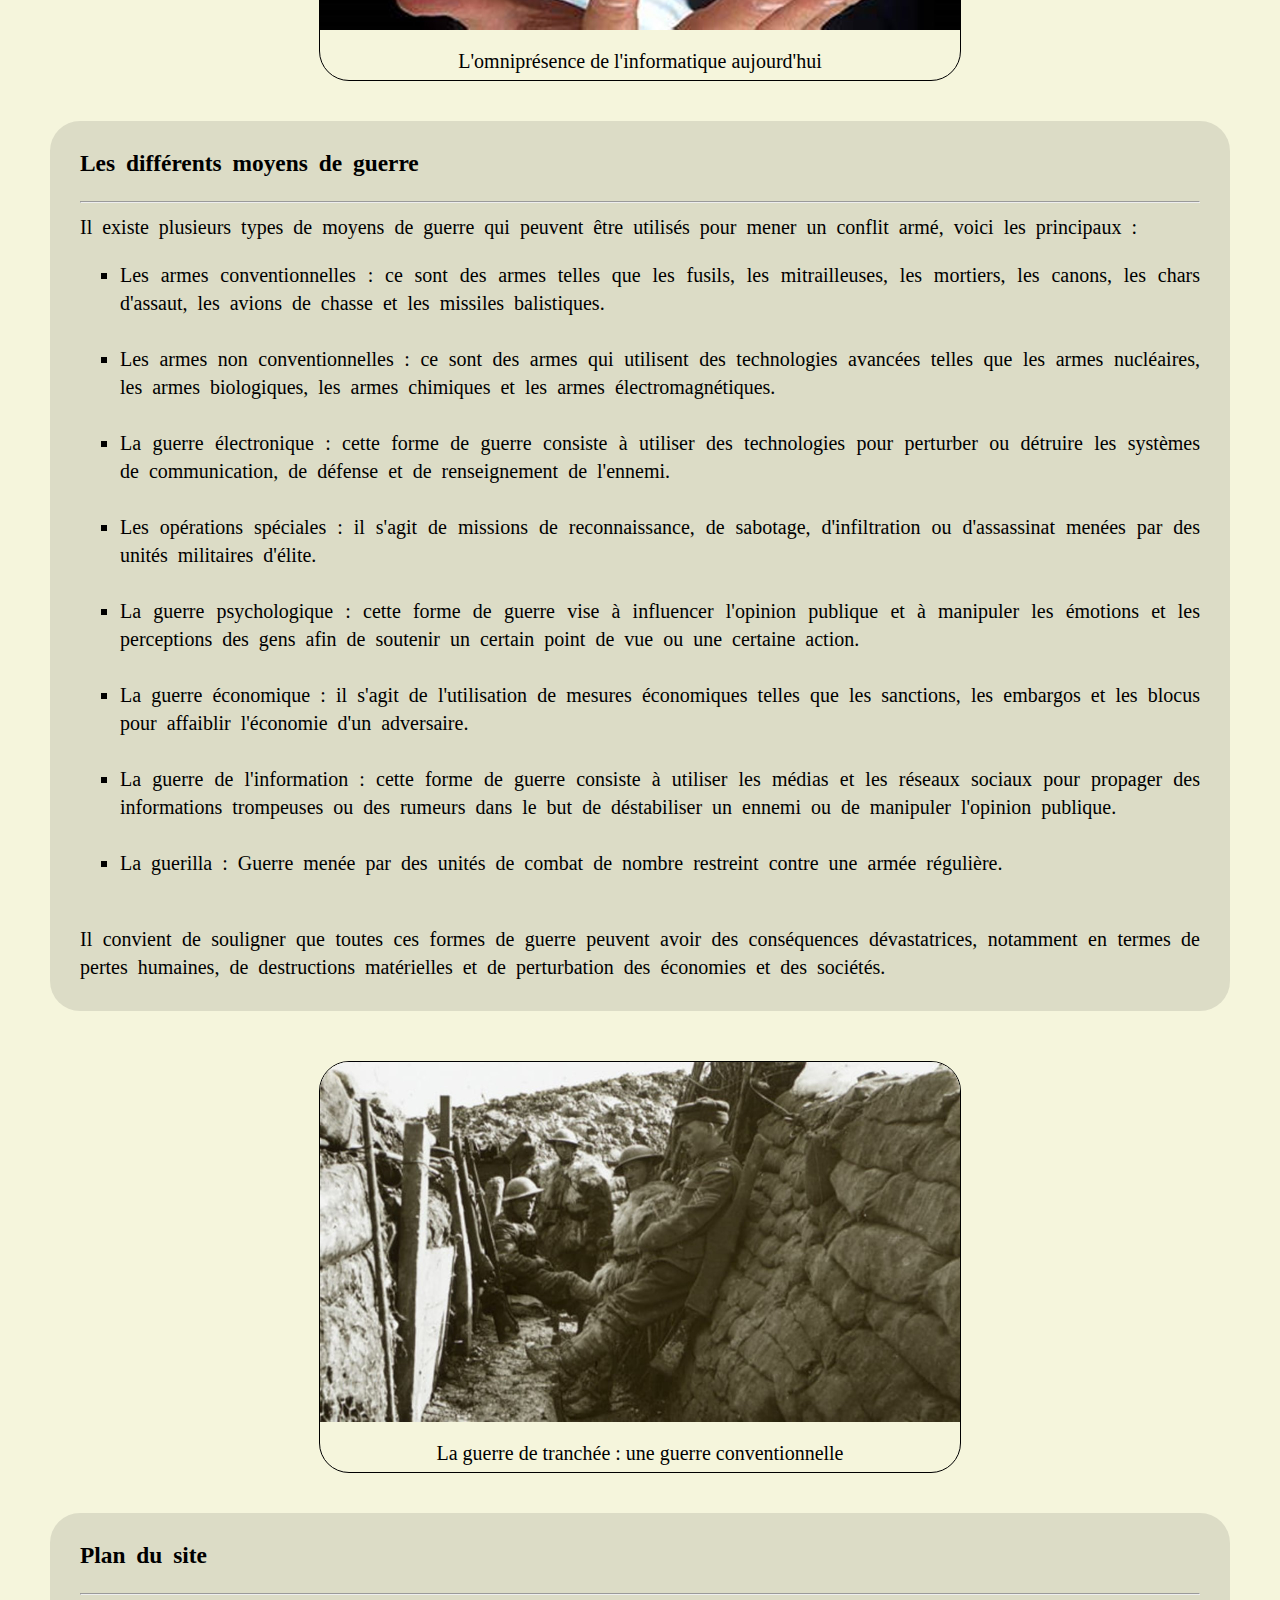
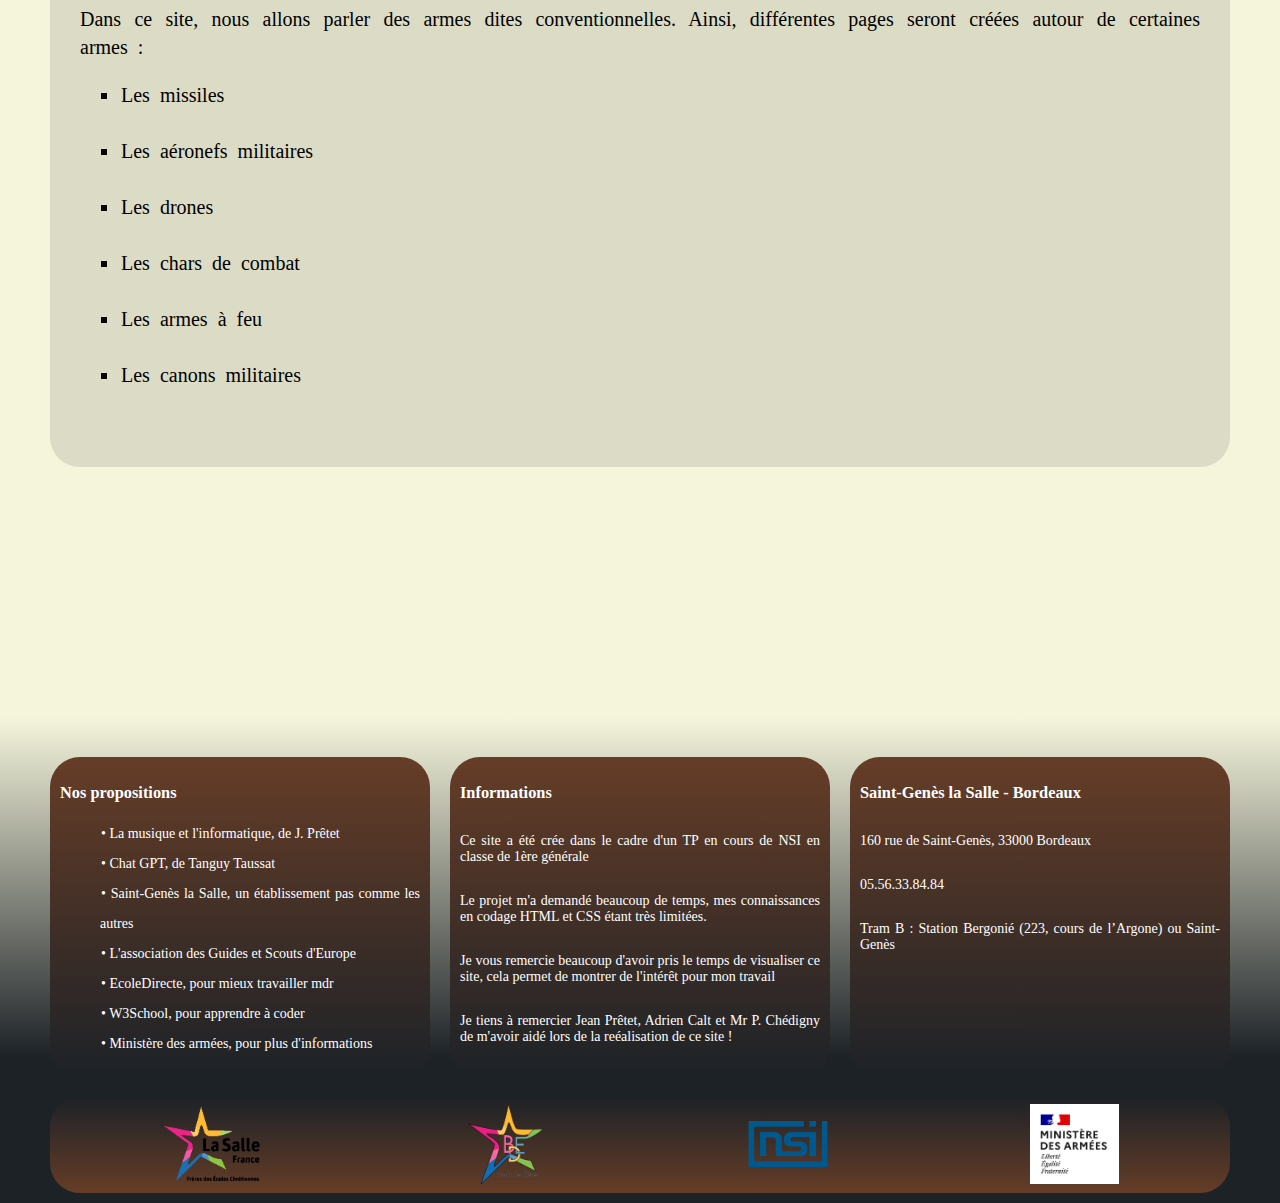
==== commit b1cfa795: "Add files via upload" ====
--- a/index.html
+++ b/index.html
@@ -1,7 +1,7 @@
 ﻿<!DOCTYPE html>
 <html lang="fr">
     <head>
-        <title> I ♥ el Ched ! </title>
+        <title> TP NSI ! 🌹 </title>
         <meta charset="utf-8" />
         <link rel="stylesheet" href="code%20css%20site%20internet.css" >
         <link rel="icon" type="image.png" sizes="50x50" href="tanklogo.jpg">
@@ -15,12 +15,12 @@
                  TP site internet NSI<br>L'informatisation des moyens de guerre
             </div></a>
             <div class="bloc-menu">
-              <a href="code%20page%20missile%20tete%20chercheuse.html">
+              <a href="code%20page%20missile.html">
                  <button class="favorite styled"
                  type="button">
                  Missiles
               </button></a>
-              <a href="code%20page%20avion%20de%20combat%20et%20de%20transport.html">
+              <a href="code%20page%20aeronefs%20militaires.html">
                  <button class="favorite styled"
                  type="button">
                  Aéronefs militaires
@@ -35,12 +35,12 @@
                  type="button">
                  Chars de combat
               </button></a>
-              <a href="code%20page%20espionnage%20informatique.html">
+              <a href="code%20page%20armes%20%C3%A0%20feu.html">
                  <button class="favorite styled"
                  type="button">
                  Armes à feu
               </button></a>
-              <a href="code%20page%20t%C3%A9l%C3%A9communications.html"> 
+              <a href="code%20page%20canons%20militaires.html"> 
                  <button class="favorite styled"
                  type="button">
                  Canons militaires
@@ -141,9 +141,10 @@
                     <h3>Nos propositions</h3>
                     <ul class="liste-prop">
                         <li><a href="https://jeanprt.github.io/index.html" target="_blank">• La musique et l'informatique, de J. Prêtet</a></li>
+                        <li><a href="https://tanguik.github.io/Site-ChatGPT/Site/Chat" target="_blank">• Chat GPT, de Tanguy Taussat</a></li>
                         <li><a href="https://www.saint-genes.com/" target="_blank">• Saint-Genès la Salle, un établissement pas comme les autres</a></li>
                         <li><a href= "https://www.scouts-europe.org/" target="_blank">• L'association des Guides et Scouts d'Europe</a></li>
-                        <li><a href="https://www.ecoledirecte.com/" target="_blank">• ÉcoleDirecte, pour mieux travailler mdr</a></li>
+                        <li><a href="https://www.ecoledirecte.com/" target="_blank">• EcoleDirecte, pour mieux travailler mdr</a></li>
                         <li><a href="https://www.w3schools.com/" target="_blank">• W3School, pour apprendre à coder</a></li>
                         <li><a href="https://www.defense.gouv.fr/" target="_blank">• Ministère des armées, pour plus d'informations</a></li>
                     </ul>
@@ -165,7 +166,8 @@
             <div class="logos">
                     <a href="https://lasallefrance.fr/" target="_blank"><img src="LaSalle.png" height="80"/></a>
                     <a href="https://www.instagram.com/saintgenes.bde/" target="_blank"><img src="BDE.png" height="80"/></a> 
-                <a href="https://www.education.gouv.fr/reussir-au-lycee/la-specialite-numerique-et-sciences-informatiques-au-bac-325448" target="_blank"><img src="OIP.jpeg" height="80"/></a>
+                    <a href="https://www.education.gouv.fr/reussir-au-lycee/la-specialite-numerique-et-sciences-informatiques-au-bac-325448" target="_blank"><img src="OIP.jpeg" height="80"/></a>
+                    <a href="https://www.defense.gouv.fr/" target="_blank"><img src="Ministerearmee.png" height="80"/></a>
             </div>
         </footer>
     </body>
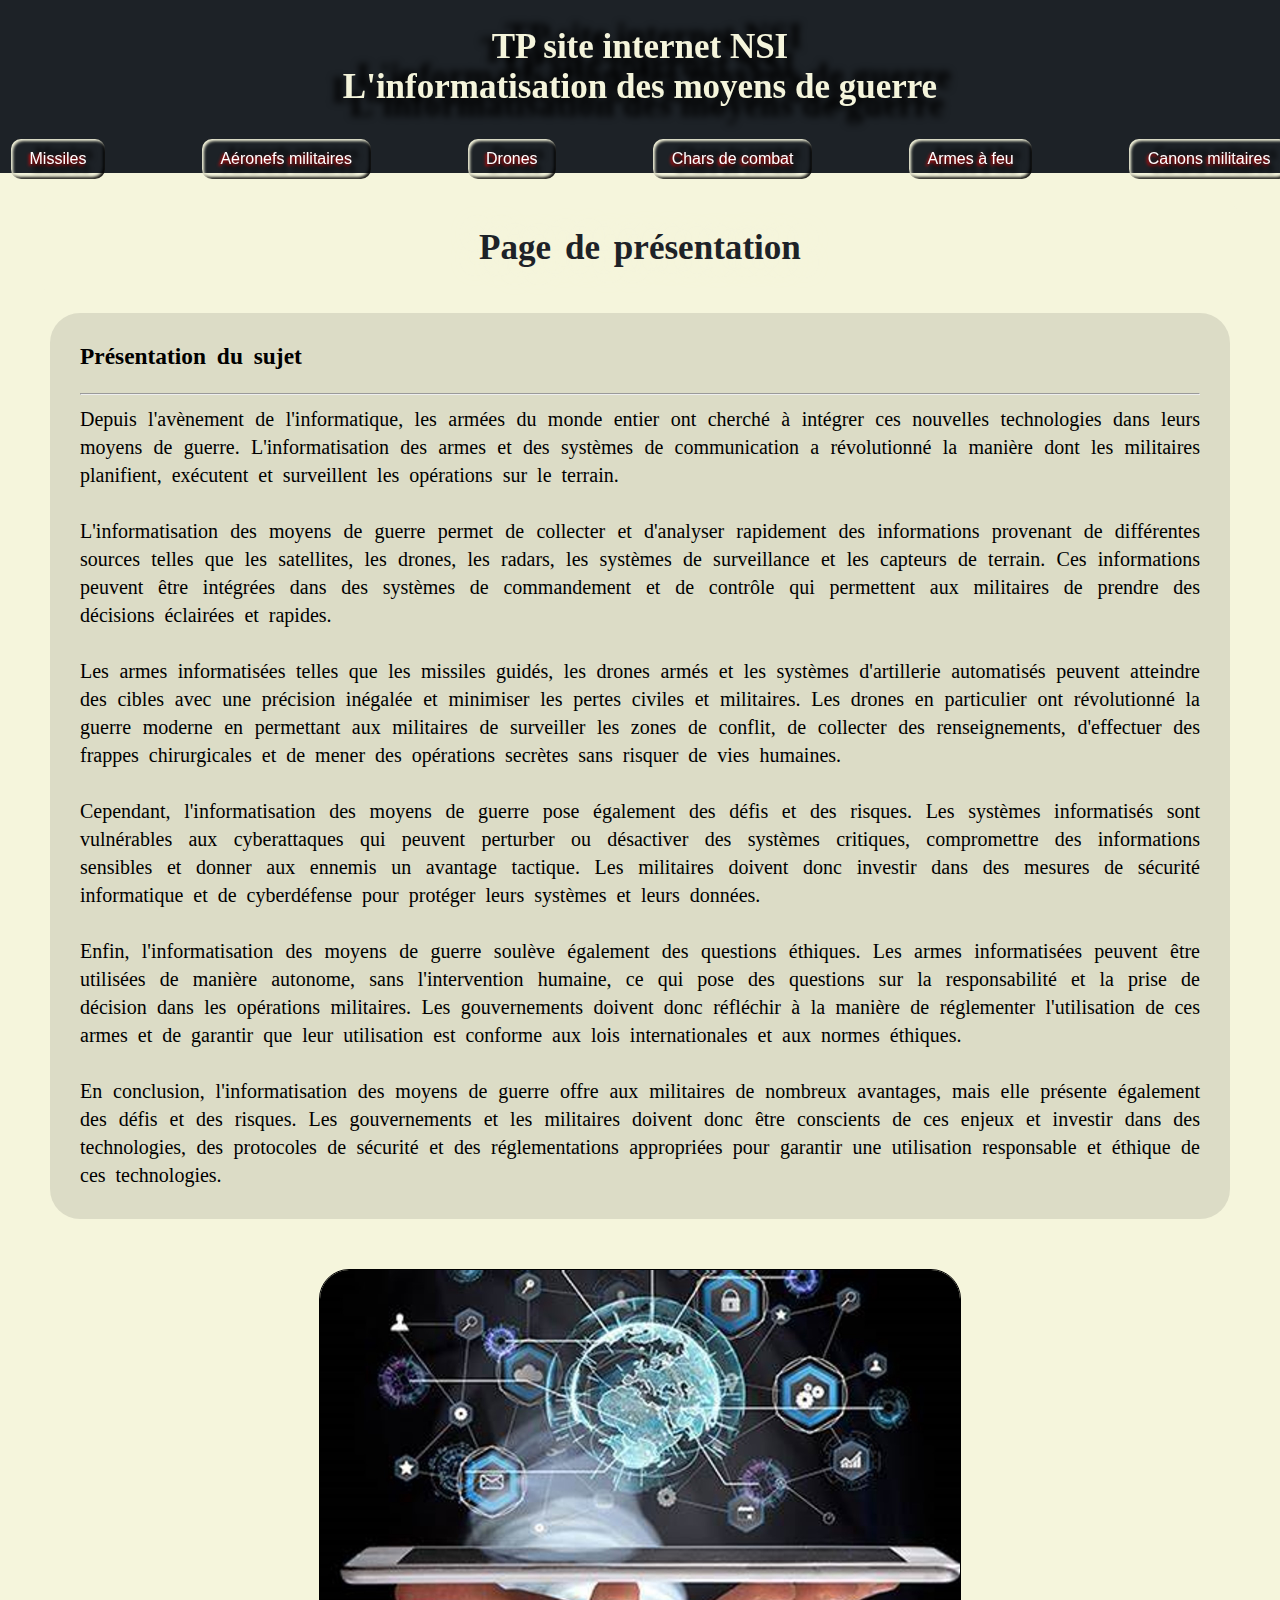
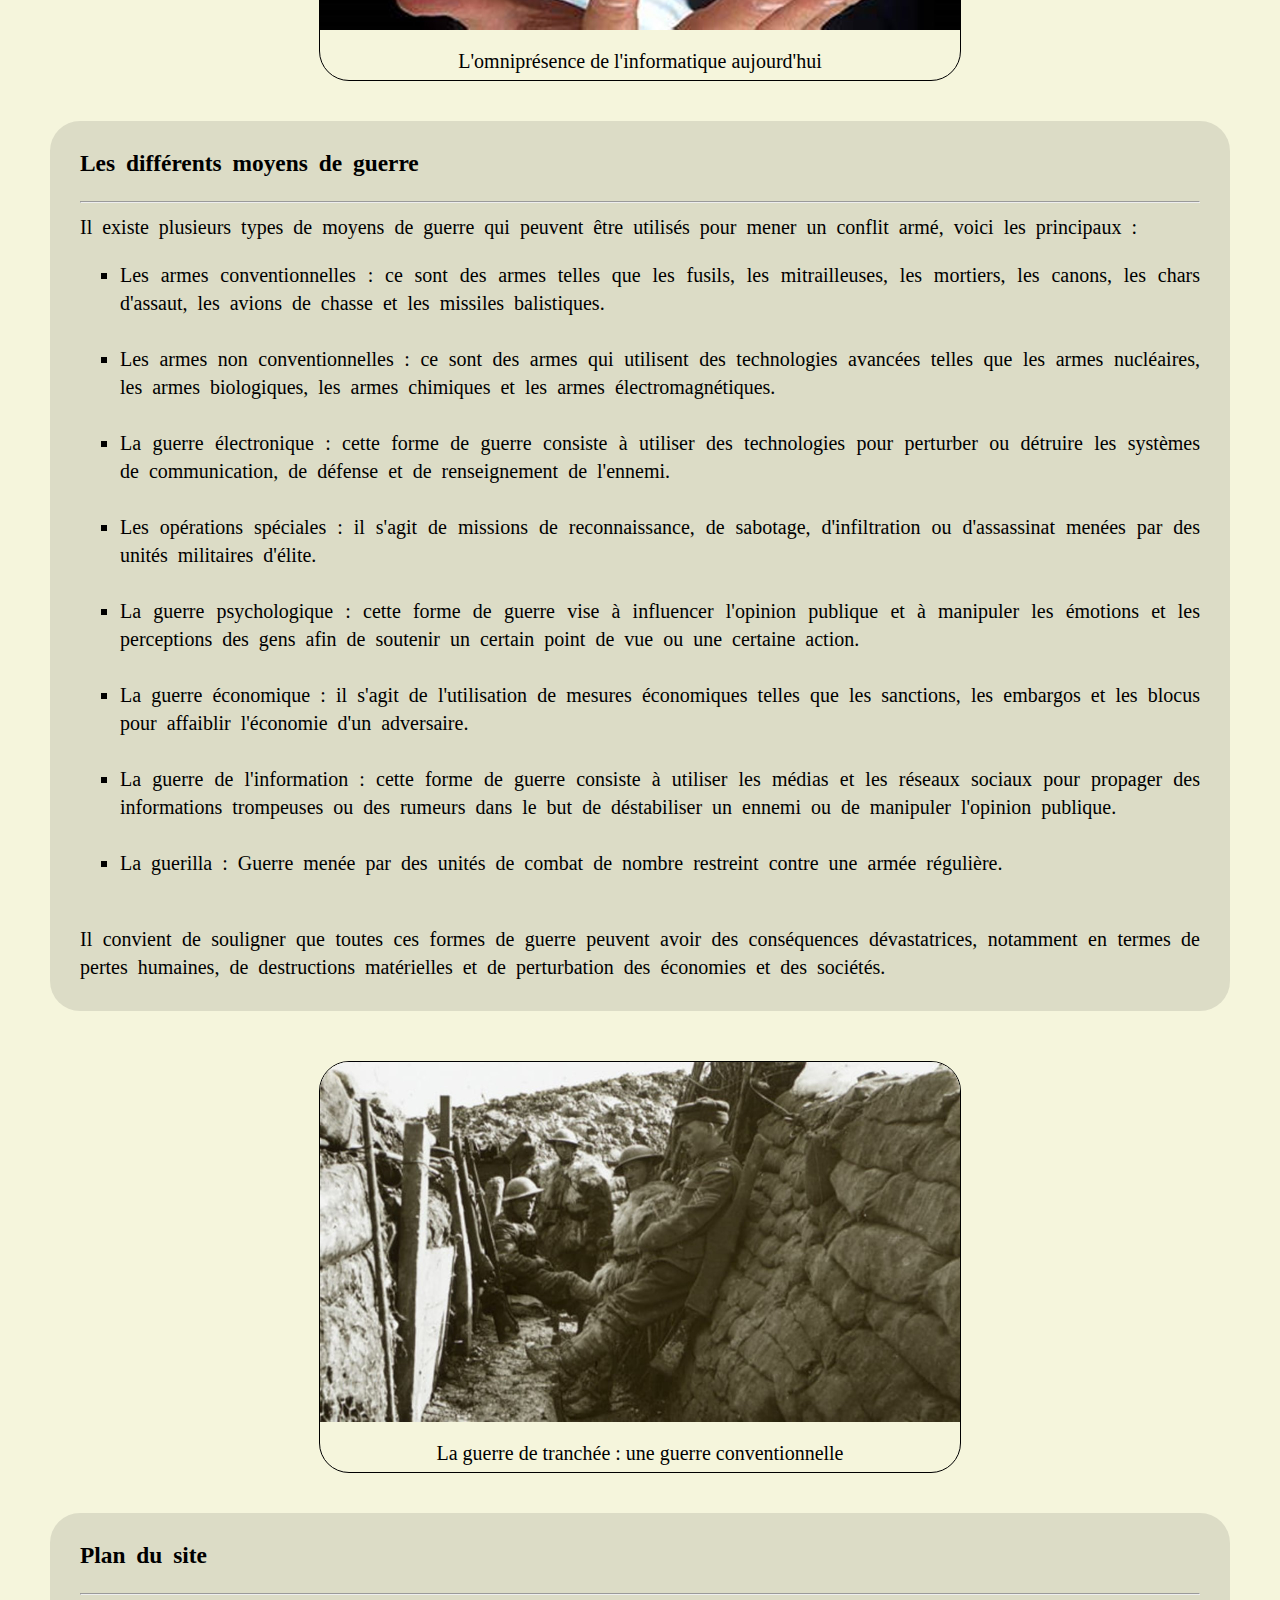
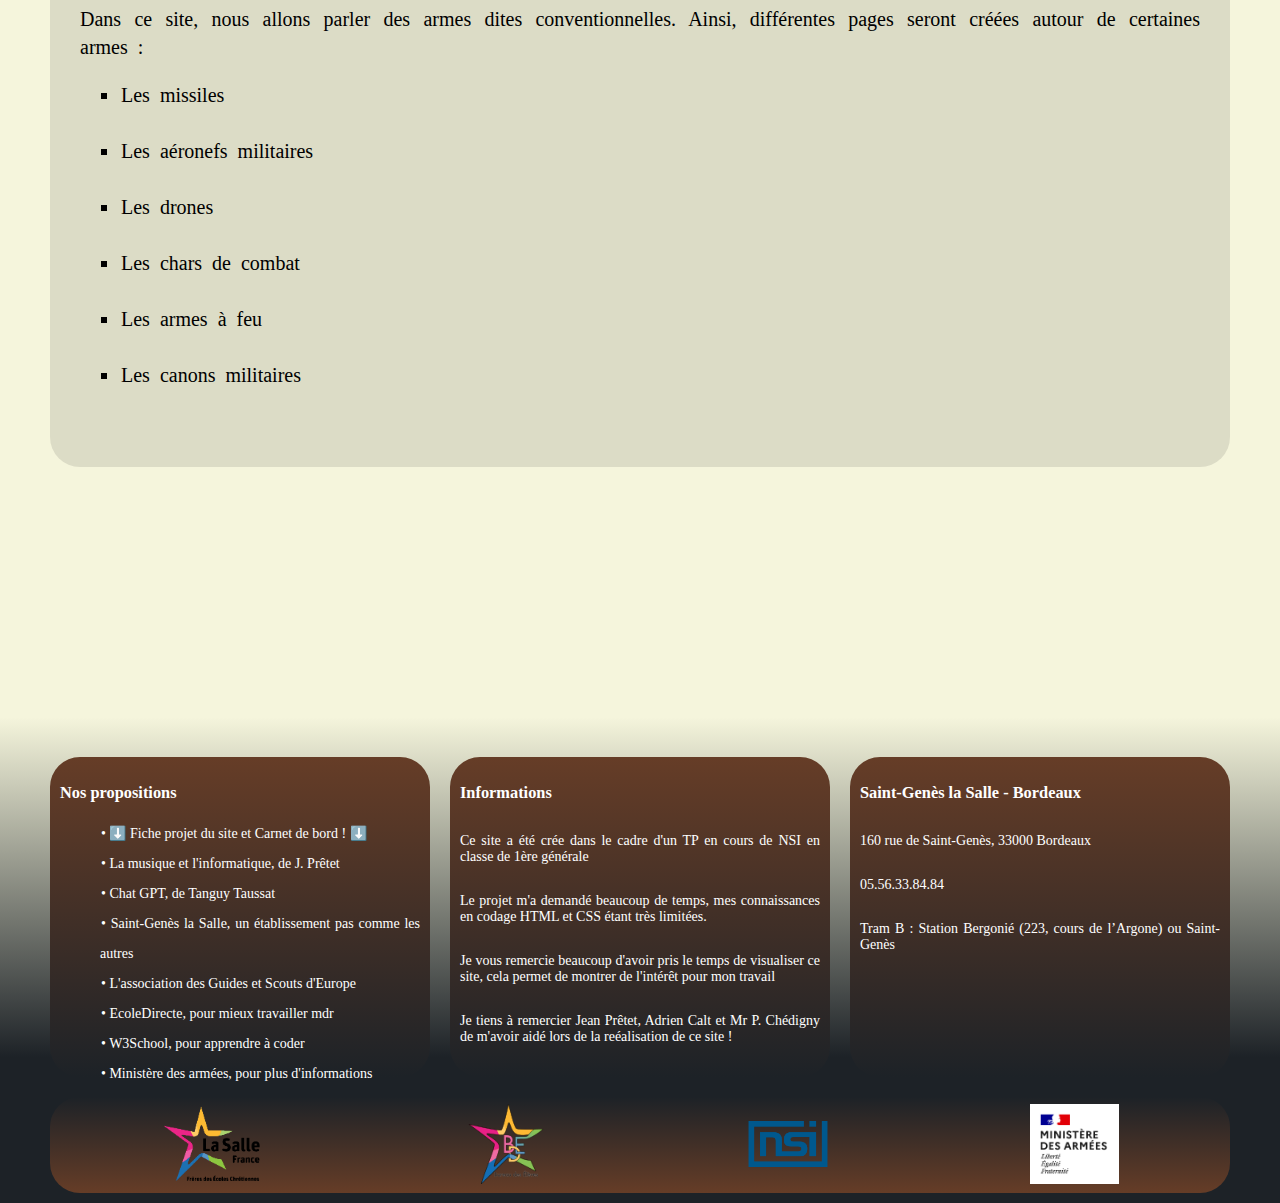
==== commit f43e4c5e: "Add files via upload" ====
--- a/index.html
+++ b/index.html
@@ -140,6 +140,7 @@
                 <div class="propos">
                     <h3>Nos propositions</h3>
                     <ul class="liste-prop">
+                        <li><a href="Fiche%20projet%20de%20site%20NSI.docx" target="_blank"> • ⬇️ Fiche projet du site et Carnet de bord ! ⬇️ </a></li>
                         <li><a href="https://jeanprt.github.io/index.html" target="_blank">• La musique et l'informatique, de J. Prêtet</a></li>
                         <li><a href="https://tanguik.github.io/Site-ChatGPT/Site/Chat" target="_blank">• Chat GPT, de Tanguy Taussat</a></li>
                         <li><a href="https://www.saint-genes.com/" target="_blank">• Saint-Genès la Salle, un établissement pas comme les autres</a></li>
@@ -147,6 +148,7 @@
                         <li><a href="https://www.ecoledirecte.com/" target="_blank">• EcoleDirecte, pour mieux travailler mdr</a></li>
                         <li><a href="https://www.w3schools.com/" target="_blank">• W3School, pour apprendre à coder</a></li>
                         <li><a href="https://www.defense.gouv.fr/" target="_blank">• Ministère des armées, pour plus d'informations</a></li>
+                    
                     </ul>
                 </div>
                 <div class="infos">
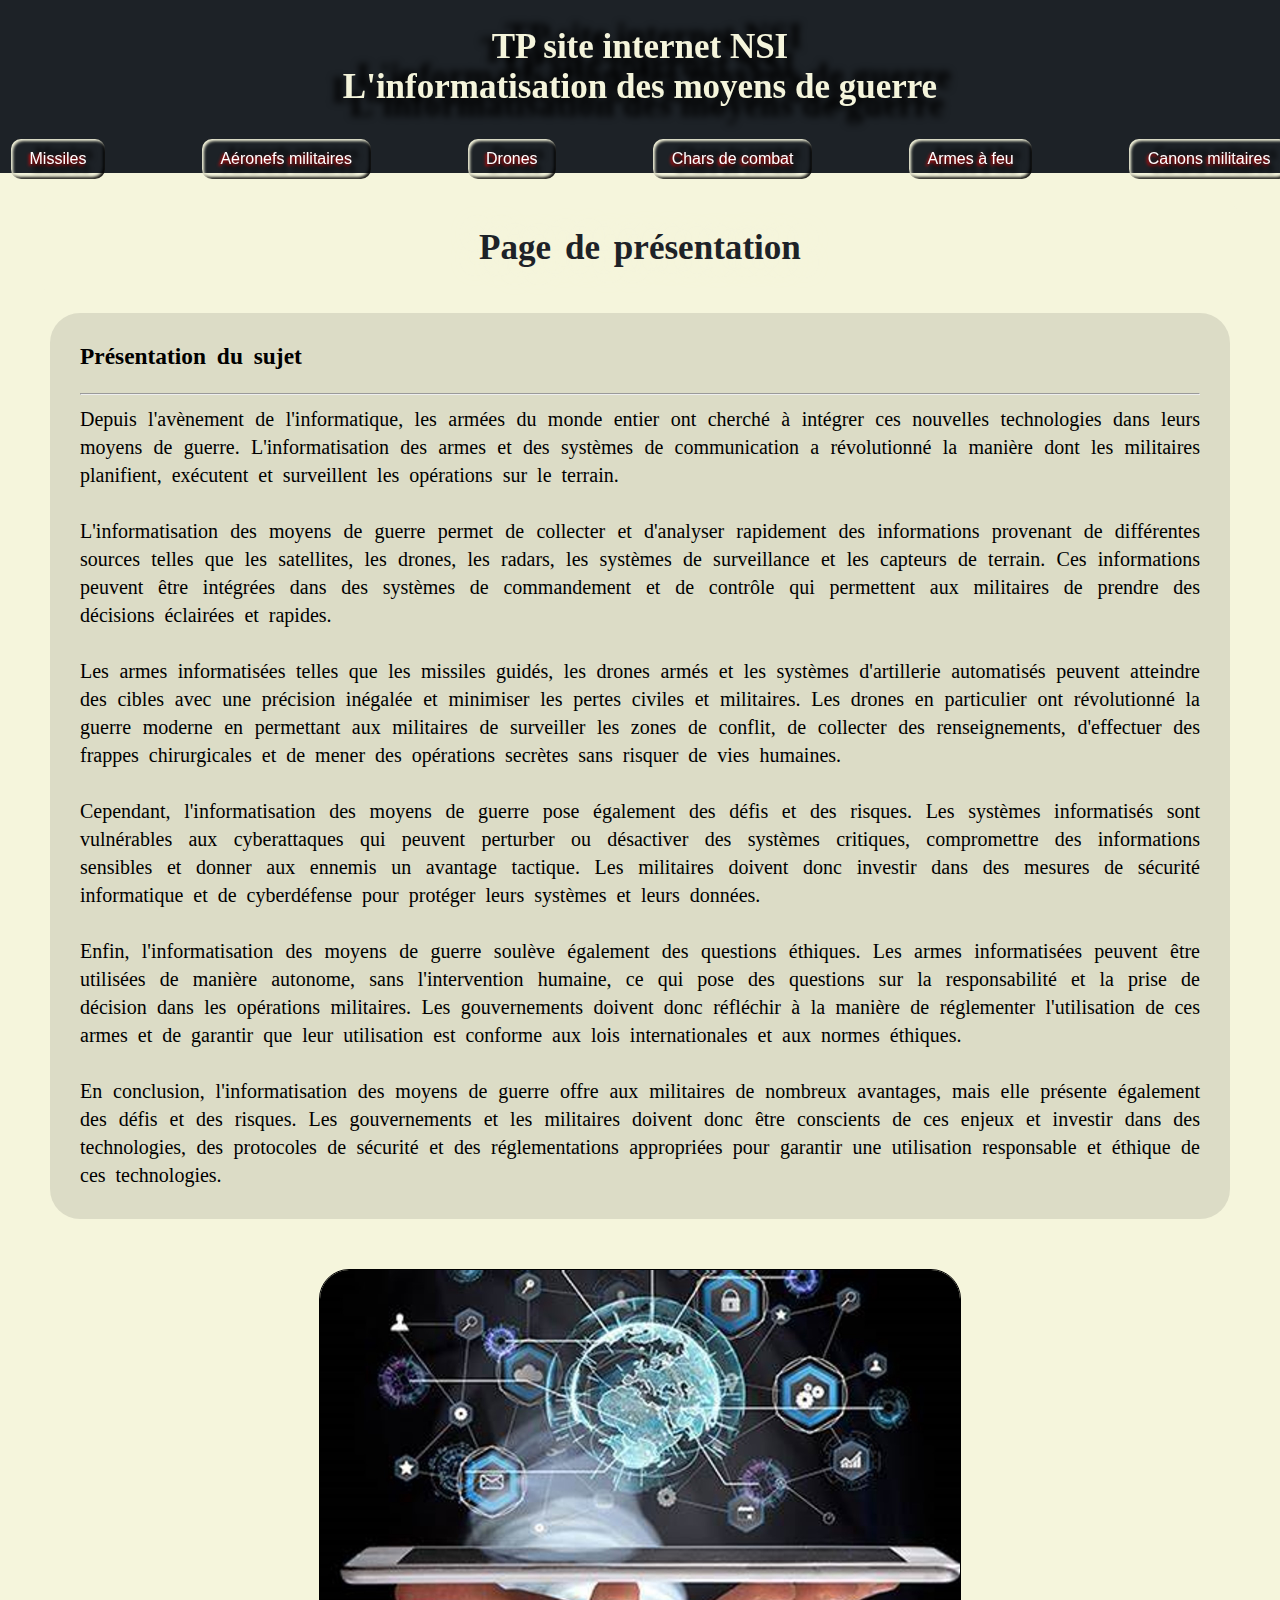
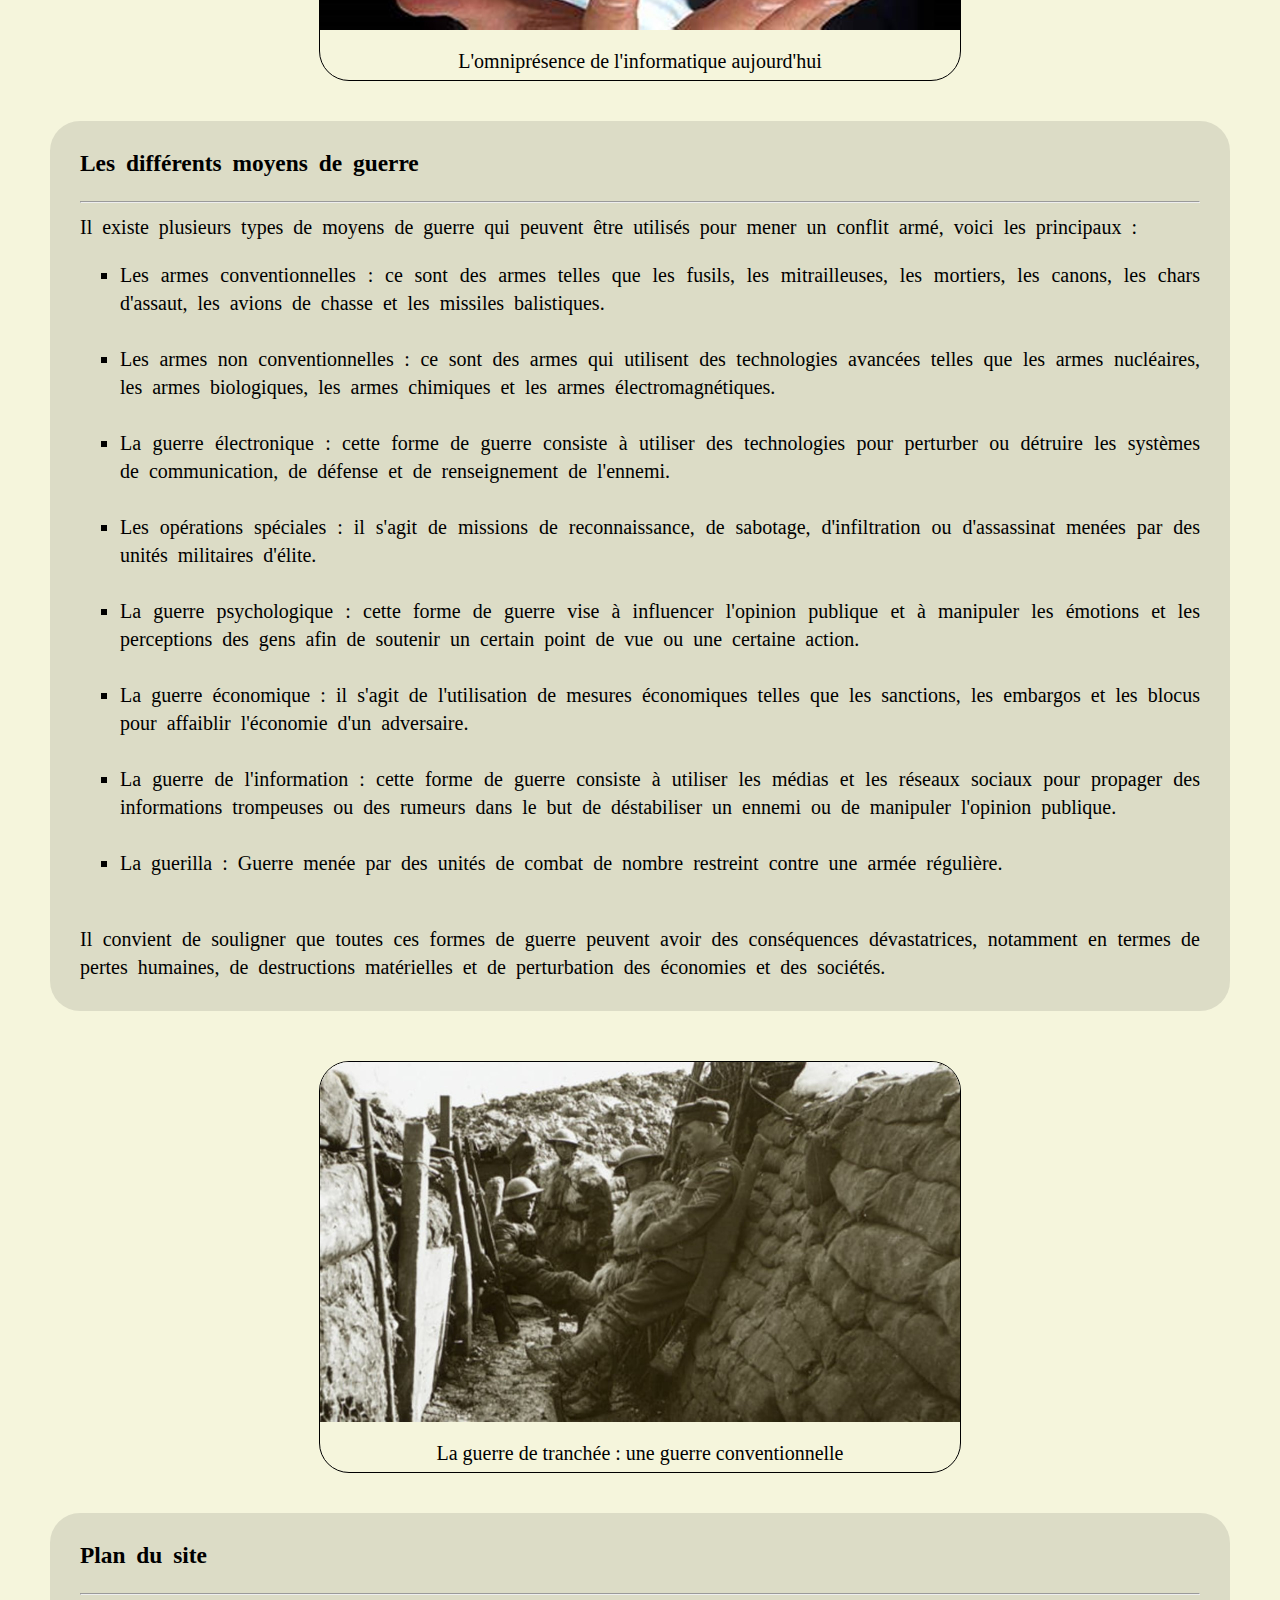
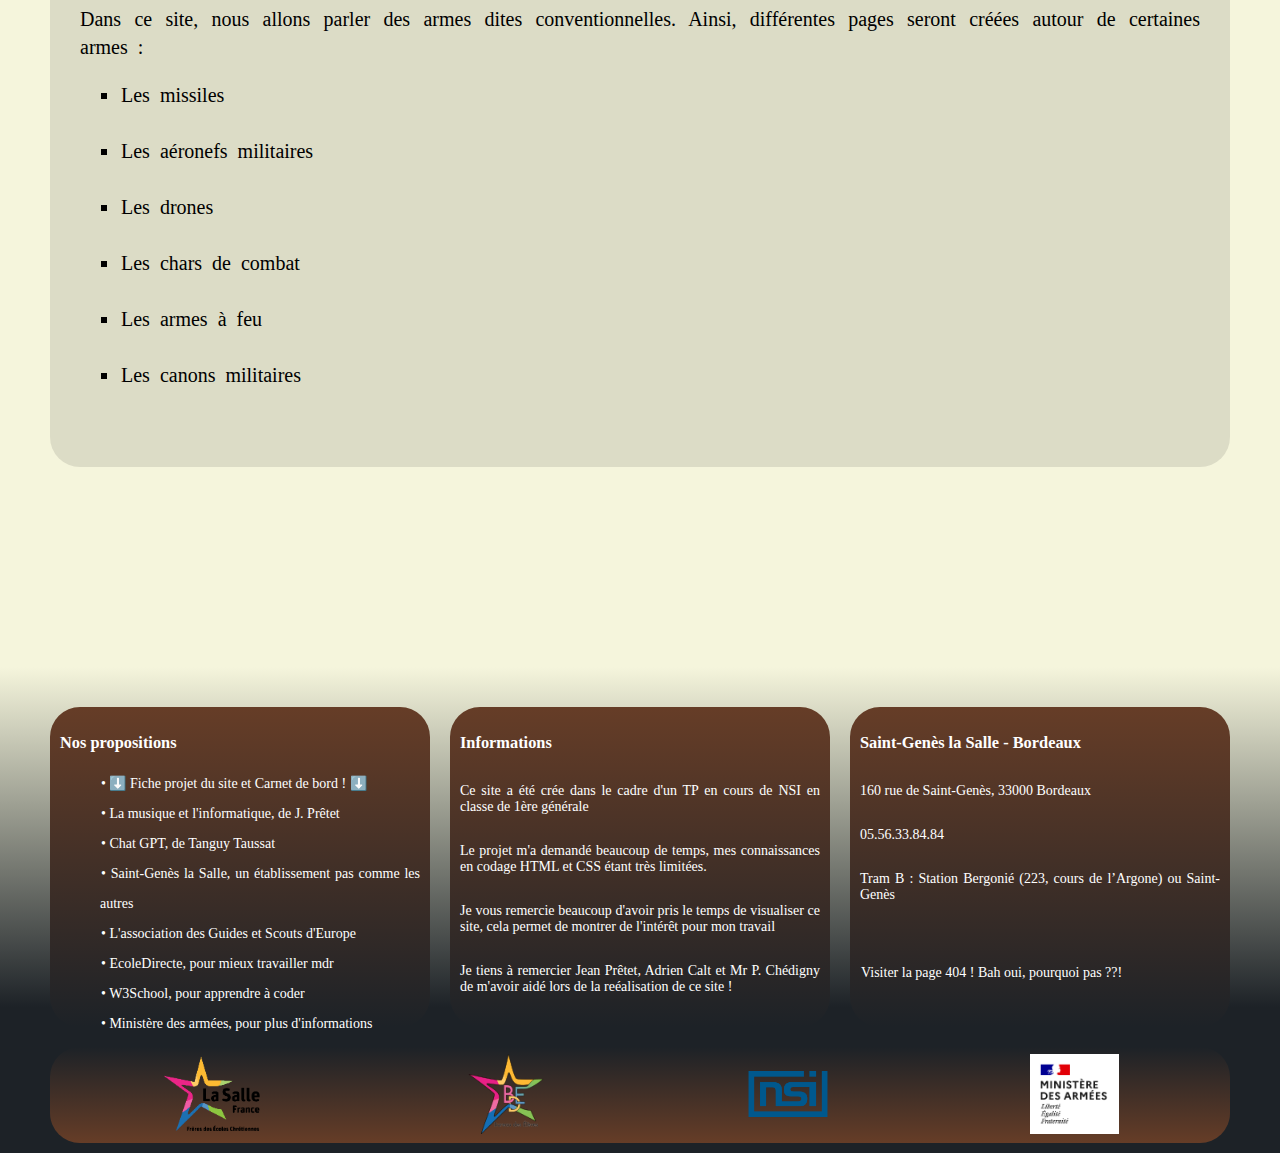
==== commit f790907b: "Add files via upload" ====
--- a/index.html
+++ b/index.html
@@ -130,7 +130,7 @@
                 </div>
             </div>
             <div class="citation">
-                 <h1>Soutenir la paix contre la guerre cela équivaut à soutenir la raison contre la folie.<br><br>Edmond Thiaudière - La soif du juste (1895)</h1>
+                 <h2>Soutenir la paix contre la guerre cela équivaut à soutenir la raison contre la folie.<br><br>Edmond Thiaudière - La soif du juste (1895)</h2>
                 
             </div>
         </div>
@@ -163,6 +163,8 @@
                     <p>160 rue de Saint-Genès, 33000 Bordeaux</p>
                     <p>05.56.33.84.84</p>
                     <p>Tram B : Station Bergonié (223, cours de l’Argone) ou Saint-Genès</p>
+                    <br><br>
+                    <a href="404.html"><p>Visiter la page 404 ! Bah oui, pourquoi pas ??!</p></a>
                     </div>
             </div>
             <div class="logos">
